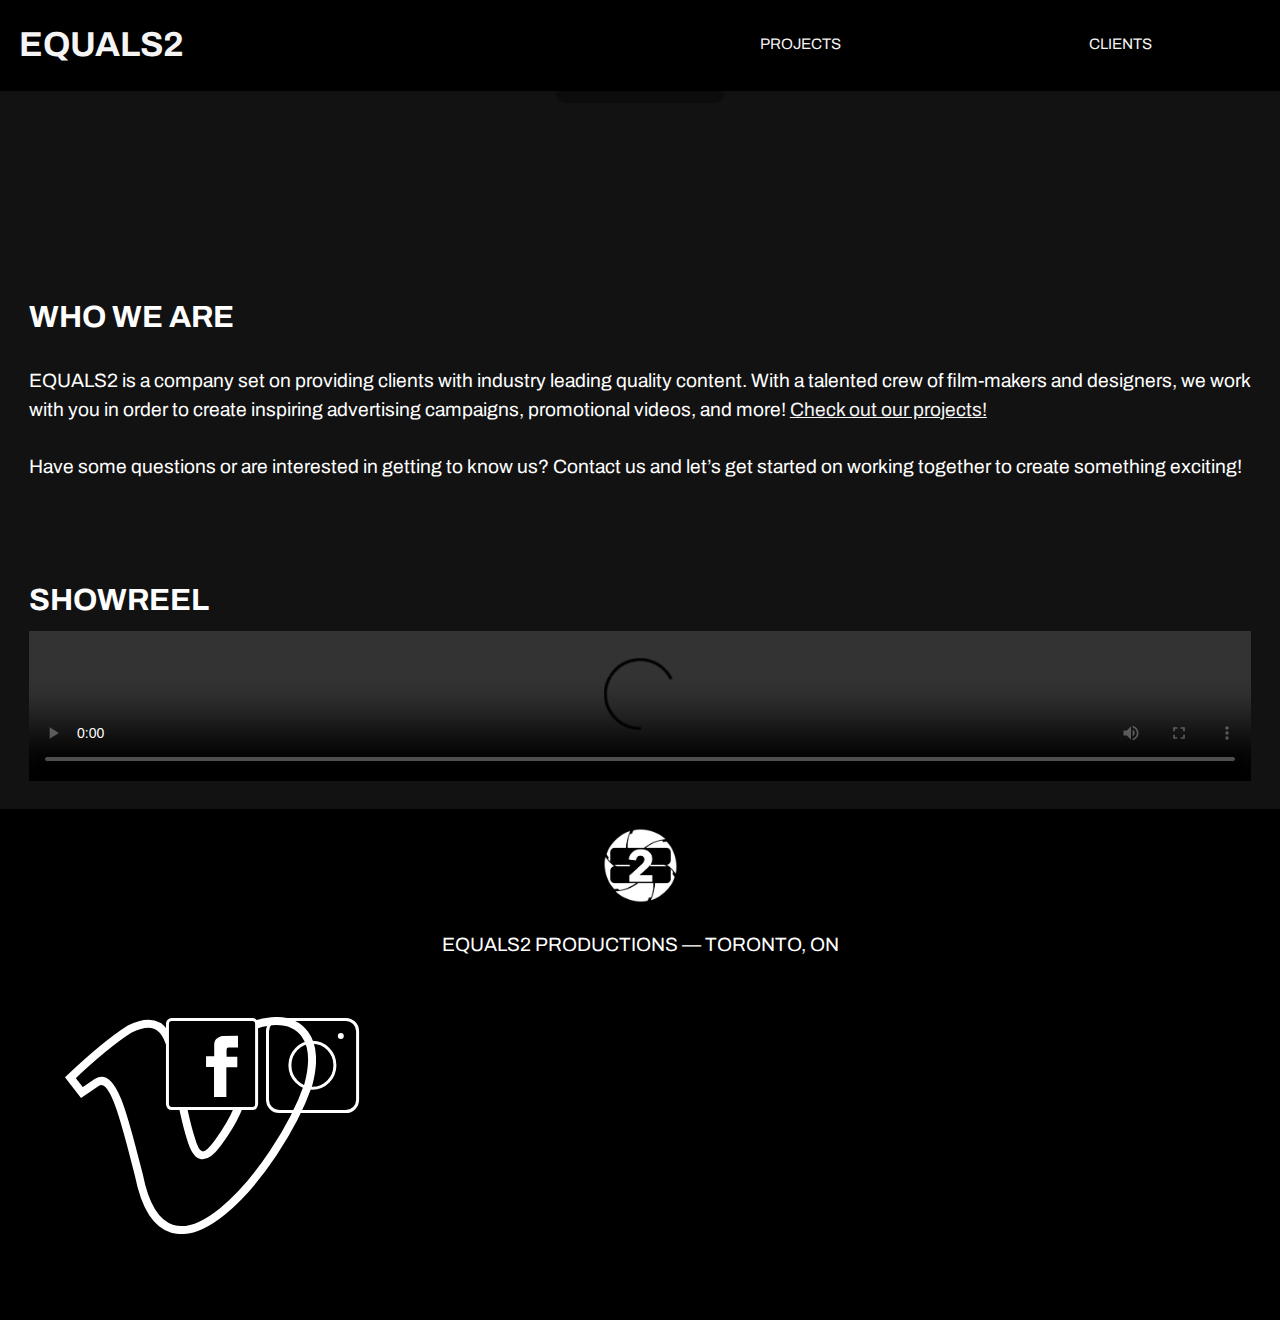
==== index.html @ d41d5ef7 "Fix image sizes" ====
<!DOCTYPE html>
<html lang="en" dir="ltr">
  <head>
    <meta charset="utf-8">
    <title>Equals2 Productions LTD.</title>
    <meta name="viewport" content="width=device-width,initial-scale=1">
    <link href="css/modules.css" rel="stylesheet">
    <link href="css/grid.css" rel="stylesheet">
    <link href="css/type.css" rel="stylesheet">
    <link href="css/main.css" rel="stylesheet">
    <link rel="preconnect" href="https://fonts.gstatic.com">
    <link href="https://fonts.googleapis.com/css2?family=Archivo:wght@400;700&display=swap" rel="stylesheet">
  </head>
  <body>
    <header>
      <nav>
        <ul class="container">
          <li class="text-logo exa">
            <a href="index.html"><strong>EQUALS2</strong></a>
          </li>
          <li class="nav-projects underline-animation micro">
            <a href="projects.html">PROJECTS</a>
          </li>
          <li class="nav-clients underline-animation micro">
            <a href="clients.html">CLIENTS</a>
          </li>

          <li class="dropdown">
            <button class="dropbtn">
              <svg xmlns="http://www.w3.org/2000/svg" width="66" height="44" viewBox="0 0 66 44">
                <line x2="62" transform="translate(2 2)" stroke="#f7f7f7" stroke-linecap="round" stroke-width="4"/>
                <line x2="62" transform="translate(2 22)" stroke="#f7f7f7" stroke-linecap="round" stroke-width="4"/>
                <line x2="62" transform="translate(2 42)" stroke="#f7f7f7" stroke-linecap="round" stroke-width="4"/>
              </svg>
            </button>

            <div class="dropdown-content">
              <a href="projects.html">PROJECTS</a>
              <a href="clients.html">CLIENTS</a>
            </div>
          </li>

        </ul>
      </nav>

      <div class="banner">
        <div class="video">
          <video class="reel" src="images/banner-video.mp4" autoplay muted loop></video>
        </div>
        <div class="banner-text gutter">
          <h1 class="zetta">WE CREATE TO INSPIRE</h1>
          <h2 class="giga">Let's Work Together to Create Something Exciting.</h2>
          <div class="btn-small">
            <div class="view-show-reel"><a href="#showreel">View Show Reel</a></div>
          </div>
        </div>
      </div>

    </header>

    <main>

      <section class="intro gutter">
        <h2>WHO WE ARE</h2>
        <p>EQUALS2 is a company set on providing clients with industry leading quality content. With a talented crew of film-makers and designers, we work with you in order to create inspiring advertising campaigns, promotional videos, and more! <a href="#projects.html">Check out our projects!</a></p>
        <p>Have some questions or are interested in getting to know us? Contact us and let’s get started on working together to create something exciting!</p>
      </section>


      <div id="showreel" class="showreel gutter">
        <h2>SHOWREEL</h2>
        <video src="images/showreel.mp4" controls="controls"></video>
      </div>
    </main>



    <footer>
      <div class="footer-content gutter-1-4">
        <img class="logo-icon" src="images/logo-icon.png" alt="Logo Icon">
        <p class="kilo">EQUALS2 PRODUCTIONS — TORONTO, ON</p>

        <div class="social-icons island">
          <div class="icon-pad island">
            <a href="https://vimeo.com/"><img src="images/vimeo.svg" alt="Vimeo"></a>
          </div>
          <div class="icon-pad island">
            <a href="https://www.facebook.com/"><img src="images/facebook.svg" alt="Facebook"></a>
          </div>
          <div class="icon-pad island">
            <a href="https://www.instagram.com/"><img src="images/insta.svg" alt="Instagram"></a>
          </div>
        </div>

      </div>
    </footer>

  </body>
</html>
---- css/modules.css ----
/*
 * Modulifier || Code released under the UNLICENSE
 * Code under other copyrights & licenses listed below.
 * https://modulifier.web-dev.tools/#responsive;images;list-group;embed;media-object;icons;hidden;positioning;nice-lists;forms;buttons;accessibility;print
 */

@-moz-viewport { width: device-width; scale: 1; }
@-ms-viewport { width: device-width; scale: 1; }
@-o-viewport { width: device-width; scale: 1; }
@-webkit-viewport { width: device-width; scale: 1; }
@viewport { width: device-width; scale: 1; }

html {
  box-sizing: border-box;
  -moz-text-size-adjust: 100%;
  -ms-text-size-adjust: 100%;
  -webkit-text-size-adjust: 100%;
  text-size-adjust: 100%;
}

*, *::before, *::after {
  box-sizing: inherit;
}

body {
  margin: 0;
}

article,
aside,
details,
figcaption,
figure,
footer,
header,
main,
menu,
nav,
section,
summary {
  display: block;
}

audio,
canvas,
progress,
video {
  display: inline-block;
  vertical-align: baseline;
}

template {
  display: none;
}

details {
  cursor: pointer;
}

audio:not([controls]) {
  display: none;
  height: 0;
}

a,
area,
button,
input,
label,
select,
textarea,
[tabindex] {
  -ms-touch-action: manipulation;
  touch-action: manipulation;
}

img {
  border: 0;
}

.img-flex,
.img-flex img {
  display: block;
  width: 100%;
}

svg {
  fill: currentColor;
}

svg:not(:root) {
  overflow: hidden;
}

svg.img-flex {
  width: 100%;
  height: 100%;
}

.image-replacement, .ir {
  overflow: hidden;
  direction: ltr;
  text-align: left;
  text-indent: 100%;
  white-space: nowrap;
}

.list-group, .list-group-inline, .list-group--inline {
  padding-left: 0;
  list-style-type: none;
}

.list-group > dd {
  margin-left: 0;
}

.list-group-inline::before,
.list-group-inline::after,
.list-group--inline::before,
.list-group--inline::after {
  content: "";
  display: table;
}

.list-group-inline::after,
.list-group--inline::after {
  clear: both;
}

.list-group-inline > li,
.list-group--inline > li {
  display: inline-block;
}

.list-group-inline > dt,
.list-group--inline > dt {
  clear: left;
  float: left;
  width: 11em;
}

.list-group-inline > dd,
.list-group--inline > dd {
  float: left;
  min-width: 12em;
}

.embed {
  margin-left: 0;
  margin-right: 0;
  overflow: hidden;
  position: relative;
  width: 100%;
}

.embed-1by1, .embed--1by1 {
  padding-top: 100%; /* Square */
}

.embed-4by3, .embed--4by3 {
  padding-top: 75%; /* Traditional TV/computer screens */
}

.embed-iso216, .embed--iso216 {
  padding-top: 70.92%; /* A-standard paper sizes */
}

.embed-3by2, .embed--3by2 {
  padding-top: 66.6%; /* Classic 35 mm film & most digital photos, landscape */
}

.embed-2by3, .embed--2by3 {
  padding-top: 150%; /* Classic 35 mm film & most digital photos, portrait */
}

.embed-golden, .embed--golden {
  padding-top: 61.8%; /* The Golden Ratio */
}

.embed-16by9, .embed--16by9 {
  padding-top: 56.25%; /* HD TV */
}

.embed-185by100, .embed--185by100 {
  padding-top: 54.05%; /* Common widescreen cinema */
}

.embed-24by10, .embed--24by10 {
  padding-top: 41.667%; /* Widescreen cinema: 2.4:1 */
}

.embed-3by1, .embed--3by1 {
  padding-top: 33.3333%; /* Panorama photos */
}

.embed-4by1, .embed--4by1 {
  padding-top: 25%; /* Polyvision */
}

.embed-5by1, .embed--5by1 {
  padding-top: 20%; /* Really wide... */
}

.embed-item, .embed__item {
  min-height: 100%;
  left: 0;
  position: absolute;
  top: 0;
  width: 100%;
}

.media {
  overflow: hidden;
}

.media-img, .media__img {
  float: left;
}

.media-img-reversed, .media__img--reversed {
  float: right;
}

.media-img-stacked, .media__img--stacked {
  float: none;
}

.media-body, .media__body {
  overflow: hidden;
  min-width: 12em; /* Slightly less than 200px, responsiveness built in */
}

.icon {
  display: inline-block;
  position: relative;
  background: transparent none no-repeat center center;
  background-size: contain;
  vertical-align: middle;
}

.i-16, .i--16 {
  height: 16px;
  width: 16px;
}

.i-18, .i--18 {
  height: 18px;
  width: 18px;
}

.i-20, .i--20 {
  height: 20px;
  width: 20px;
}

.i-24, .i--24 {
  height: 24px;
  width: 24px;
}

.i-32, .i--32 {
  height: 32px;
  width: 32px;
}

.i-48, .i--48 {
  height: 48px;
  width: 48px;
}

.i-64, .i--64 {
  height: 64px;
  width: 64px;
}

.i-96, .i--96 {
  height: 96px;
  width: 96px;
}

.i-128, .i--128 {
  height: 128px;
  width: 128px;
}

.i-192, .i--192 {
  height: 192px;
  width: 192px;
}

.i-256, .i--256 {
  height: 256px;
  width: 256px;
}

.icon img,
.icon svg {
  left: 0;
  height: 100%;
  position: absolute;
  top: 0;
  width: 100%;
  fill: currentColor;
}

.icon-label {
  vertical-align: middle;
}

.icon-link,
.icon-link:focus,
.icon-link:hover {
  text-decoration: none;
}

[hidden], .hidden {
  /* stylelint-disable declaration-no-important */
  display: none !important;
  visibility: hidden !important;
  /* stylelint-enable */
}

.visually-hidden {
  height: 1px;
  margin: -1px;
  overflow: hidden;
  padding: 0;
  position: absolute;
  width: 1px;
  border: 0;
  clip: rect(0 0 0 0);
  clip-path: inset(50%);
}

.visually-hidden.focusable:active, .visually-hidden.focusable:focus {
  height: auto;
  margin: 0;
  overflow: visible;
  position: static;
  width: auto;
  clip: auto;
  clip-path: none;
}

.invisible {
  visibility: hidden;
}

.chop,
.crop {
  overflow: hidden;
}

.truncate {
  max-width: 100%;
  overflow: hidden;
  width: 100%;
  text-overflow: ellipsis;
  white-space: nowrap;
}

.scrollable {
  max-width: 100%;
  overflow-x: auto;
  overflow-y: hidden;
  -webkit-overflow-scrolling: touch;
}

.flex-row {
  display: -webkit-flex;
  display: -ms-flexbox;
  display: flex;
}

.flex-justify {
  -webkit-justify-content: space-between;
  -ms-flex-pack: space-between;
  justify-content: space-between;
}

.flex-align-center {
  -webkit-align-items: center;
  -ms-flex-align: center;
  align-items: center;
}

.center-text,
.center-flow {
  text-align: center;
}

.center-block {
  margin-left: auto;
  margin-right: auto;
}

.no-auto-margins,
.not-centered {
  /* stylelint-disable declaration-no-important */
  margin-left: 0 !important;
  margin-right: 0 !important;
  /* stylelint-enable */
}

.center-content,
.center-content-vertical,
.center-contents,
.center-contents-vertical {
  display: -webkit-flex;
  display: -ms-flexbox;
  display: flex;
  -webkit-justify-content: center;
  -ms-flex-pack: center;
  justify-content: center;
  -webkit-align-items: center;
  -ms-flex-align: center;
  align-items: center;
  -webkit-align-content: center;
  -ms-flex-line-pack: center;
  align-content: center;
  -webkit-flex-direction: column wrap;
  -ms-flex-direction: column wrap;
  flex-flow: column wrap;
}

.center-content-start,
.center-content-vertical-start,
.center-contents-start,
.center-contents-vertical-start {
  display: -webkit-flex;
  display: -ms-flexbox;
  display: flex;
  -webkit-justify-content: center;
  -ms-flex-pack: center;
  justify-content: center;
  -webkit-flex-direction: column wrap;
  -ms-flex-direction: column wrap;
  flex-flow: column wrap;
}

.center-content-horizontal,
.center-contents-horizontal {
  display: -webkit-flex;
  display: -ms-flexbox;
  display: flex;
  -webkit-justify-content: center;
  -ms-flex-pack: center;
  justify-content: center;
  -webkit-align-items: center;
  -ms-flex-align: center;
  align-items: center;
  -webkit-align-content: center;
  -ms-flex-line-pack: center;
  align-content: center;
  -webkit-flex-direction: row wrap;
  -ms-flex-direction: row wrap;
  flex-flow: row wrap;
}

.clearfix::after {
  content: " ";
  display: block;
  clear: both;
}

.left {
  float: left;
}

.right {
  float: right;
}

.inline {
  display: inline;
}

.block {
  display: block;
}

.inline-block, .ib {
  display: inline-block;
}

.valign-top {
  vertical-align: top;
}

.valign-bottom {
  vertical-align: bottom;
}

.valign-middle {
  vertical-align: middle;
}

.fixed {
  position: fixed;
}

.relative {
  position: relative;
}

[class*="pin-"],
.absolute {
  position: absolute;
}

.static {
  position: static;
}

.zindex-1 {
  z-index: 1;
}

.zindex-2 {
  z-index: 2;
}

.zindex-3 {
  z-index: 3;
}

.zindex-1000 {
  z-index: 1000;
}

.pin-top-left,
.pin-left-top,
.pin-tl,
.pin-lt {
  top: 0;
  left: 0;
}

.pin-top-right,
.pin-right-top,
.pin-tr,
.pin-rt {
  top: 0;
  right: 0;
}

.pin-bottom-left,
.pin-left-bottom,
.pin-bl,
.pin-lb {
  bottom: 0;
  left: 0;
}

.pin-bottom-right,
.pin-right-bottom,
.pin-br,
.pin-rb {
  bottom: 0;
  right: 0;
}

.pin-top-center,
.pin-center-top,
.pin-tc,
.pin-ct {
  left: 50%;
  top: 0;
  transform: translateX(-50%);
}

.pin-bottom-center,
.pin-center-bottom,
.pin-bc,
.pin-cb {
  bottom: 0;
  left: 50%;
  transform: translateX(-50%);
}

.pin-center-left,
.pin-left-center,
.pin-cl,
.pin-lc {
  left: 0;
  top: 50%;
  transform: translateY(-50%);
}

.pin-center-right,
.pin-right-center,
.pin-cr,
.pin-rc {
  right: 0;
  top: 50%;
  transform: translateY(-50%);
}

.pin-center, .pin-c {
  left: 50%;
  top: 50%;
  transform: translate(-50%, -50%);
}

.width-quarter, .w-1-4 {
  width: 25%;
}

.width-half, .w-1-2 {
  width: 50%;
}

.width-full, .w-1 {
  width: 100%;
}

.height-quarter, .h-1-4 {
  height: 25%;
}

.height-half, .h-1-2 {
  height: 50%;
}

.height-full, .h-1 {
  height: 100%;
}

.height-win-quarter, .h-w-1-4 {
  height: 25vh;
  max-height: 46em;
}

.height-win-half, .h-w-1-2 {
  height: 50vh;
  max-height: 46em;
}

.height-win-full, .h-w-1 {
  height: 100vh;
  max-height: 46em;
}

ul {
  list-style-type: none;
}

ul > li::before {
  content: "·";
  float: left;
  margin-left: -1.6em;
  width: 1.3em;
  text-align: right;
}

ol {
  counter-reset: ol-simple-numbers;
  list-style-type: none;
}

ol > li::before {
  float: left;
  margin-left: -1.6em;
  width: 1.3em;
  counter-increment: ol-simple-numbers;
  content: counter(ol-simple-numbers);
  text-align: right;
}

.list-group > li::before,
.list-group-inline > li::before,
.list-group--inline > li::before {
  content: none;
}

/* stylelint-disable no-descending-specificity */

/*
 * (c) Nicolas Gallagher and Jonathan Neal of Normalize.css || MIT License
 *     https://necolas.github.io/normalize.css/
 */

button,
input,
optgroup,
select,
textarea {
  color: inherit;
  font: inherit;
  margin: 0;
}

button,
input {
  overflow: visible;
}

button,
select {
  text-transform: none;
}

button,
html [type="button"],
[type="reset"],
[type="submit"] {
  -webkit-appearance: button;
  cursor: pointer;
}

button[disabled],
html input[disabled] {
  cursor: default;
}

button::-moz-focus-inner,
input::-moz-focus-inner {
  border: 0;
  padding: 0;
}

[type="checkbox"],
[type="radio"] {
  opacity: 0;
  position: absolute;
  height: 1px;
  width: 1px;
}

[type="number"]::-webkit-inner-spin-button,
[type="number"]::-webkit-outer-spin-button {
  height: auto;
}

[type="search"]::-webkit-search-cancel-button,
[type="search"]::-webkit-search-decoration {
  -webkit-appearance: none;
}

fieldset {
  padding-left: 0;
  padding-right: 0;

  border: 0;
  border-top: 2px solid #666;
}

legend {
  color: inherit;
  display: table;
  max-width: 100%;
  padding: 0 .3em 0 0;
  white-space: normal;

  border: 0;

  font-weight: bold;
}

optgroup {
  font-weight: bold;
}

::-webkit-input-placeholder {
  color: inherit;
  opacity: .54;
}

::-webkit-file-upload-button {
  -webkit-appearance: button;
  font: inherit;
}

/* End Normalize.css code */

label,
.label-block {
  display: block;
  cursor: pointer;
}

[type="checkbox"] + label,
[type="radio"] + label,
.label-inline {
  display: inline-block;
}

input:not([type]),
[type="text"],
[type="number"],
[type="search"],
[type="url"],
[type="email"],
[type="password"],
[type="tel"],
[type="datetime-local"],
[type="month"],
[type="week"],
[type="date"],
[type="time"],
[type="range"],
select,
textarea {
  -moz-appearance: none;
  -webkit-appearance: none;
  appearance: none;
}

input,
textarea {
  display: block;
  width: 100%;

  background-color: #fff;
  border: 2px solid #666;
  border-radius: 0;
}

label {
  vertical-align: middle;
}

textarea {
  max-width: 100%;
  min-height: 4em;
  overflow: auto;
}

[type="color"] {
  display: inline-block;
  width: 2em;
}

select {
  display: block;
  width: 100%;

  background-image: url("data:image/svg+xml,%3Csvg xmlns='http://www.w3.org/2000/svg' width='256' height='256' viewBox='0 0 256 256'%3E%3Cpath fill='none' stroke='%23000' stroke-miterlimit='10' stroke-width='70' d='M36.3 82.1l91.9 91.8 91.5-91.8'/%3E%3C/svg%3E");
  background-repeat: no-repeat;
  background-position: calc(100% - .4em) center;
  background-size: 18px auto;
  background-color: #fff;
  border: 2px solid #666;
  border-radius: 0;
}

[type="checkbox"] + label::before {
  content: " ";
  display: inline-block;
  height: 1.8em;
  margin-right: .3em;
  position: relative;
  vertical-align: middle;
  top: -.1em;
  width: 1.8em;

  background-color: #fff;
  background-size: cover;
  border: 2px solid #666;

  line-height: inherit;
}

[type="checkbox"]:checked + label::before {
  background-image: url("data:image/svg+xml,%3Csvg xmlns='http://www.w3.org/2000/svg' width='256' height='256' viewBox='0 0 256 256'%3E%3Cpath fill='none' stroke='%23000' stroke-miterlimit='10' stroke-width='50' d='M49.9 130.1l50.8 50.7L206.1 75.2'/%3E%3C/svg%3E");
}

[type="checkbox"]:focus + label::before {
  outline: 3px solid #000;
  z-index: 1000;
}

[type="radio"] + label::before {
  content: " ";
  display: inline-block;
  height: 1.8em;
  margin-right: .3em;
  position: relative;
  vertical-align: middle;
  top: -.1em;
  width: 1.8em;

  background-color: #fff;
  background-size: cover;
  border: 2px solid #666;
  border-radius: 50%;

  line-height: inherit;
}

[type="radio"]:checked + label::before {
  background-image: url("data:image/svg+xml,%3Csvg xmlns='http://www.w3.org/2000/svg' width='256' height='256' viewBox='0 0 256 256'%3E%3Ccircle cx='128' cy='128' r='70.4'/%3E%3C/svg%3E");
}

[type="radio"]:focus + label::before,
[type="radio"] + label:focus::before {
  box-shadow: 0 0 0 3px #000;
  z-index: 1000;
}

[type="range"] {
  border: 0;
  background-color: #fff;
}

[type="range"]::-webkit-slider-runnable-track {
  height: 6px;

  -webkit-appearance: none;
  appearance: none;
  background-color: #ccc;
  border: 0;
  border-radius: 3px;
}

[type="range"]:active::-webkit-slider-runnable-track {
  background-color: #ccc;
}

[type="range"]::-moz-range-track {
  height: 6px;

  -moz-appearance: none;
  appearance: none;
  background-color: #ccc;
  border: 0;
  border-radius: 3px;
}

[type="range"]:active::-moz-range-track {
  background-color: #ccc;
}

[type="range"]::-ms-track {
  height: 6px;

  -ms-appearance: none;
  appearance: none;
  background-color: #ccc;
  border: 0;
  border-radius: 3px;
}

[type="range"]:active::-ms-track {
  background-color: #ccc;
}

[type="range"]::-webkit-slider-thumb {
  margin-top: -4px;
  height: 16px;
  width: 16px;

  -webkit-appearance: none;
  appearance: none;
  background-color: #000;
  border: none;
  border-radius: 50%;
}

[type="range"]:hover::-webkit-slider-thumb {
  background-color: #000;
}

[type="range"]:active::-webkit-slider-thumb {
  background-color: #000;
}

[type="range"]::-moz-range-thumb {
  margin-top: -4px;
  height: 16px;
  width: 16px;

  -webkit-appearance: none;
  appearance: none;
  background-color: #000;
  border: none;
  border-radius: 50%;
}

[type="range"]:hover::-moz-range-thumb {
  background-color: #000;
}

[type="range"]:active::-moz-range-thumb {
  background-color: #000;
}

[type="range"]::-ms-thumb {
  margin-top: -4px;
  height: 16px;
  width: 16px;

  -webkit-appearance: none;
  appearance: none;
  background-color: #000;
  border: none;
  border-radius: 50%;
}

[type="range"]:hover::-ms-thumb {
  background-color: #000;
}

[type="range"]:active::-ms-thumb {
  background-color: #000;
}

[type="checkbox"].hide-custom-input + label::before,
[type="checkbox"] + .hide-custom-input::before,
[type="radio"].hide-custom-input + label::before,
[type="radio"] + .hide-custom-input::before {
  content: none;
  display: none;
}

/* stylelint-enable */

.link-box {
  display: block;
  text-decoration: none;
}

/* stylelint-disable no-descending-specificity */

button,
.btn {
  cursor: pointer;
  display: inline-block;
  margin: 0;
  overflow: visible;
  padding: .375em .75em .42em;
  -webkit-appearance: none;
  -moz-appearance: none;
  appearance: none;
  background-color: #333;
  border-radius: 4px;
  border: 3px solid #333;
  color: #fff;
  font: inherit;
  text-decoration: none;
  text-transform: none;
}

button::-moz-focus-inner {
  border: 0;
  padding: 0;
}

/* stylelint-enable */

button:focus,
button:hover,
.btn:focus,
.btn:hover {
  background-color: #000;
  border-color: #000;
  color: #fff;
}

button[disabled] {
  cursor: default;
}

.btn-light, .btn--light {
  background-color: #e2e2e2;
  border-color: #e2e2e2;
  color: #000;
}

.btn-light:focus,
.btn-light:hover,
.btn--light:focus,
.btn--light:hover {
  background-color: #666;
  border-color: #666;
  color: #fff;
}

.btn-ghost,
.btn--ghost {
  background-color: transparent;
  border-color: #333;
  color: #000;
}

.btn-ghost:focus,
.btn-ghost:hover,
.btn--ghost:focus,
.btn--ghost:hover {
  background-color: #e2e2e2;
  border-color: #000;
  color: #000;
}

.btn-link {
  display: inline;
  padding: 0;
  background-color: transparent;
  border-radius: 0;
  border: 0;
  color: inherit;
}

.btn-link:focus,
.btn-link:hover {
  background-color: transparent;
  color: inherit;
}

a:hover, a:active {
  outline: none;
}

a:focus,
[tabindex="0"]:focus,
details:focus,
summary:focus,
input:focus,
textarea:focus,
button:focus,
select:focus {
  outline: 3px solid #000;
  outline-offset: 0;
}

a:focus, [tabindex="0"]:focus {
  outline-offset: 3px;
}

.skip-links {
  margin: 0;
  padding: 0;
  list-style-type: none;
}

.skip-links > li::before {
  content: none; /* Remove the bullets if nice lists is selected */
}

.skip-links a,
.skip-links button {
  padding: .5em .75em;
  position: absolute;
  top: -10em;
  z-index: 10000; /* To make sure they're always on top */
  background-color: #000;
  border: 0;
  color: #fff;
  font-size: 1.125rem;
  font-weight: bold;
  text-decoration: none;
}

.skip-links a:focus,
.skip-links button:focus {
  outline-offset: 3px;
  top: 0;
}

[aria-busy="true"] {
  cursor: progress;
}

[aria-controls] {
  cursor: pointer;
}

[aria-disabled] {
  cursor: default;
}

.print-only {
  display: none;
  visibility: hidden;
}

.page-break-before {
  page-break-before: always;
}

.page-break-after {
  page-break-after: always;
}

.no-page-break-inside {
  page-break-inside: avoid;
}

@media print {

  /* stylelint-disable declaration-no-important */

  .no-print {
    display: none !important;
    visibility: hidden !important;
  }

  .print-only,
  .force-print {
    display: block !important;
    visibility: visible !important;
  }

  /* stylelint-enable */

  .visually-hidden.force-print {
    height: auto;
    margin: 0;
    overflow: visible;
    padding: 0;
    position: static;
    width: auto;
    border: 0;
    clip: initial;
    clip-path: none;
  }

  /*
   * (c) Fabien Sa || MIT License
   *     http://bafs.github.io/Gutenberg/
   */

  table,
  blockquote,
  pre,
  code,
  figure,
  li,
  hr,
  ul,
  ol,
  a,
  tr {
    page-break-inside: avoid;
  }

  h1, h2, h3, h4, h5, h6, p, a {
    orphans: 3;
    widows: 3;
  }

  h1,
  h2,
  h3,
  h4,
  h5,
  h6 {
    page-break-after: avoid;
    page-break-inside: avoid;
  }

  h1 + p,
  h2 + p,
  h3 + p,
  h4 + p,
  h5 + p,
  h6 + p {
    page-break-before: avoid;
  }

  img {
    page-break-after: auto;
    page-break-before: auto;
    page-break-inside: avoid;
  }

  /* stylelint-disable declaration-no-important */

  pre {
    white-space: pre-wrap !important;
    word-wrap: break-word;
  }

  /* stylelint-enable */

  /* End Gutenberg code */

  /*
   * (c) HTML5 Boilerplate || MIT License
   *     https://html5boilerplate.com/
   */

  /* stylelint-disable declaration-no-important */

  *, *::before, *::after, *::first-letter, *::first-line {
    background: none transparent !important;
    color: #000 !important;
    box-shadow: none !important;
    text-shadow: none !important;
  }

  /* stylelint-enable */

  a, a:visited {
    text-decoration: underline;
  }

  a[href]::after {
    content: " (" attr(href) ")";
  }

  abbr[title]::after {
    content: " (" attr(title) ")";
  }

  a[href^="#"]::after,
  a[href^="javascript:"]::after,
  a.no-print-href::after,
  a.href-no-print::after {
    content: "";
  }

  thead {
    display: table-header-group;
  }

  /* End HTML5 Boilerplate code */

}
---- css/type.css ----
/*
  Typografier || Code released under the UNLICENSE
  https://typografier.web-dev.tools/#0,100,1.3,1.067,0;38,110,1.4,1.125,1;60,120,1.5,1.125,1;90,130,1.5,1.125,1
*/

html {
  font-size: 100%;
  line-height: 1.3;
}

a {
  background-color: transparent;
  -webkit-text-decoration-skip: objects;
}

sub,
sup {
  font-size: .75em;
  line-height: 1px;
  position: relative;
  vertical-align: baseline;
}

sup {
  top: -.5em;
}

sub {
  bottom: -.25em;
}

pre,
code,
kbd,
samp {
  font-size: 1em;
}

abbr[title] {
  border-bottom: none;
  text-decoration: underline;
  text-decoration: underline dotted;
}

b,
strong {
  font-weight: bold;
}

dfn,
caption {
  font-style: italic;
}

hr {
  border: 0;
  border-top: 2px solid #000;
  height: 0;
}

table {
  border-collapse: collapse;
  border-spacing: 0;
  width: 100%;
  table-layout: fixed;
}

caption {
  text-align: left;
}

th,
td {
  border-bottom: 1px solid #000;
  text-align: left;
  vertical-align: top;
}

thead th {
  vertical-align: bottom;

  border-bottom-width: 2px;
}

.text-left {
  text-align: left;
}

.text-right {
  text-align: right;
}

.text-center {
  text-align: center;
}

.normal {
  font-weight: normal;
  font-style: normal;
}

.not-bold {
  font-weight: normal;
}

.not-italic {
  font-style: normal;
}

.bold {
  font-weight: bold;
}

.italic {
  font-style: italic;
}

.text-upper {
  text-transform: uppercase;
}

.text-lower {
  text-transform: lowercase;
}

.wrapper {
  margin-left: auto;
  margin-right: auto;
  max-width: 52em;
  width: 100%;
}

.wrapper-no-center {
  max-width: 52em;
  width: 100%;
}

.max-length {
  margin-left: auto;
  margin-right: auto;
  max-width: 36em;
  width: 100%;
}

.max-length-no-center {
  max-width: 36em;
  width: 100%;
}

h1,
h2,
h3,
h4,
h5,
h6,
p,
ul,
ol,
dl,
dd,
figure,
blockquote,
details,
hr,
fieldset,
pre,
table,
caption,
menu {
  margin: 0 0 1.3rem;
}

.tenamega {
  font-size: 2.0408rem;
  line-height: 2.925rem;
}

.tenakilo {
  font-size: 1.9127rem;
  line-height: 2.6rem;
}

.tena {
  font-size: 1.7926rem;
  line-height: 2.6rem;
}

.nina {
  font-size: 1.68rem;
  line-height: 2.275rem;
}

.yotta {
  font-size: 1.5745rem;
  line-height: 2.275rem;
}

.zetta {
  font-size: 1.4757rem;
  line-height: 1.95rem;
}

h1,
.exa {
  font-size: 1.383rem;
  line-height: 1.95rem;
}

h2,
.peta {
  font-size: 1.2962rem;
  line-height: 1.95rem;
}

h3,
.tera {
  font-size: 1.2148rem;
  line-height: 1.625rem;
}

h4,
.giga {
  font-size: 1.1385rem;
  line-height: 1.625rem;
}

h5,
.mega {
  font-size: 1.067rem;
  line-height: 1.625rem;
}

h6,
.kilo,
input,
textarea {
  font-size: 1rem;
  line-height: 1.3rem;
}

small,
.milli {
  font-size: .9372rem;
  line-height: 1.3rem;
}

.micro {
  font-size: .8784rem;
  line-height: 1.3rem;
}

.nano {
  font-size: .8232rem;
  line-height: 1.3rem;
}

.pico {
  font-size: .7715rem;
  line-height: 1.3rem;
}

ul {
  padding-left: 1em;
}

ol {
  padding-left: 1.6em;
}

input,
option,
select {
  height: calc(1.3rem + .1625rem + .1625rem);
}

[type="color"] {
  width: calc(1.3rem + .1625rem + .1625rem);
}

[type="checkbox"],
[type="radio"] {
  display: inline-block;
  height: auto;
}

.push {
  margin-bottom: 1.3rem;
}

.push-none,
.push-0 {
  margin-bottom: 0;
}

.push-double,
.push-2 {
  margin-bottom: 2.6rem;
}

.push-three-quarters,
.push-3-4 {
  margin-bottom: .975rem;
}

.push-half,
.push-1-2 {
  margin-bottom: .65rem;
}

.push-quarter,
.push-1-4 {
  margin-bottom: .325rem;
}

.push-eighth,
.push-1-8 {
  margin-bottom: .1625rem;
}

.push-right-eighth,
.push-r-1-8 {
  margin-right: .1625rem;
}

.push-right-quarter,
.push-r-1-4 {
  margin-right: .325rem;
}

.push-right-half,
.push-r-1-2 {
  margin-right: .65rem;
}

.push-right-three-quarters,
.push-r-3-4 {
  margin-right: .975rem;
}

.push-right,
.push-r {
  margin-right: 1.3rem;
}

.pad-top,
.pad-t {
  padding-top: 1.3rem;
}

.pad-bottom,
.pad-b {
  padding-bottom: 1.3rem;
}

.pad-top-double,
.pad-t-2 {
  padding-top: 2.6rem;
}

.pad-bottom-double,
.pad-b-2 {
  padding-bottom: 2.6rem;
}

.pad-top-three-quarters,
.pad-t-3-4 {
  padding-top: .975rem;
}

.pad-bottom-three-quarters,
.pad-b-3-4 {
  padding-bottom: .975rem;
}

.pad-top-half,
.pad-t-1-2 {
  padding-top: .65rem;
}

.pad-bottom-half,
.pad-b-1-2 {
  padding-bottom: .65rem;
}

.pad-top-quarter,
.pad-t-1-4 {
  padding-top: .325rem;
}

.pad-bottom-quarter,
.pad-b-1-4 {
  padding-bottom: .325rem;
}

.pad-top-eighth,
.pad-t-1-8 {
  padding-top: .1625rem;
}

.pad-bottom-eighth,
.pad-b-1-8 {
  padding-bottom: .1625rem;
}

.island {
  padding: 1.3rem;
}

.island-double,
.island-2 {
  padding: 2.6rem;
}

.island-three-quarters,
.island-3-4 {
  padding: .975rem;
}

.island-half,
.island-1-2 {
  padding: .65rem;
}

.island-quarter,
.island-1-4,
td,
table th {
  padding: .325rem;
}

.island-eighth,
.island-1-8,
input:not([type="checkbox"]),
input:not([type="radio"]),
textarea {
  padding: .1625rem;
}

.gutter {
  padding-left: 1.3rem;
  padding-right: 1.3rem;
}

.gutter-double,
.gutter-2 {
  padding-left: 2.6rem;
  padding-right: 2.6rem;
}

.gutter-three-quarters,
.gutter-3-4 {
  padding-left: .975rem;
  padding-right: .975rem;
}

.gutter-half,
.gutter-1-2 {
  padding-left: .65rem;
  padding-right: .65rem;
}

.gutter-quarter,
.gutter-1-4,
caption {
  padding-left: .325rem;
  padding-right: .325rem;
}

.gutter-eighth,
.gutter-1-8 {
  padding-left: .1625rem;
  padding-right: .1625rem;
}

.i-1 {
  height: 1.3rem;
  width: 1.3rem;
}

.i-3-4 {
  height: .975rem;
  width: .975rem;
}

.i-1-2 {
  height: .65rem;
  width: .65rem;
}

.i-1-4 {
  height: .325rem;
  width: .325rem;
}

.i-1-8 {
  height: .1625rem;
  width: .1625rem;
}

.i-1-1-2,
.i-3-2 {
  height: 1.95rem;
  width: 1.95rem;
}

.i-1-1-4,
.i-5-4 {
  height: 1.625rem;
  width: 1.625rem;
}

.i-1-3-4,
.i-7-4 {
  height: 2.275rem;
  width: 2.275rem;
}

.i-2 {
  height: 2.6rem;
  width: 2.6rem;
}

select {
  padding: 0 .1625rem;
}

fieldset {
  padding: .325rem 0;

  border: 0;
  border-top: 2px solid #000;
}

legend {
  padding-right: .325rem;
}

@media only screen and (min-width: 38em) {

  html {
    font-size: 110%;
    line-height: 1.4;
  }

  h1,
  h2,
  h3,
  h4,
  h5,
  h6,
  p,
  ul,
  ol,
  dl,
  dd,
  figure,
  blockquote,
  details,
  hr,
  fieldset,
  pre,
  table,
  caption,
  menu {
    margin: 0 0 1.4rem;
  }

  .tenamega {
    font-size: 3.6532rem;
    line-height: 4.9rem;
  }

  .tenakilo {
    font-size: 3.2473rem;
    line-height: 4.55rem;
  }

  .tena {
    font-size: 2.8865rem;
    line-height: 3.85rem;
  }

  .nina {
    font-size: 2.5658rem;
    line-height: 3.5rem;
  }

  .yotta {
    font-size: 2.2807rem;
    line-height: 3.15rem;
  }

  .zetta {
    font-size: 2.0273rem;
    line-height: 2.8rem;
  }

  h1,
  .exa {
    font-size: 1.802rem;
    line-height: 2.45rem;
  }

  h2,
  .peta {
    font-size: 1.6018rem;
    line-height: 2.1rem;
  }

  h3,
  .tera {
    font-size: 1.4238rem;
    line-height: 2.1rem;
  }

  h4,
  .giga {
    font-size: 1.2656rem;
    line-height: 1.75rem;
  }

  h5,
  .mega {
    font-size: 1.125rem;
    line-height: 1.75rem;
  }

  h6,
  .kilo,
  input,
  textarea {
    font-size: 1rem;
    line-height: 1.4rem;
  }

  small,
  .milli {
    font-size: .8889rem;
    line-height: 1.4rem;
  }

  .micro {
    font-size: .7901rem;
    line-height: 1.4rem;
  }

  .nano {
    font-size: .7023rem;
    line-height: 1.05rem;
  }

  .pico {
    font-size: .6243rem;
    line-height: 1.05rem;
  }

  ul,
  ol {
    padding-left: 0;
  }

  ul ul,
  ol ul {
    padding-left: 1em;
  }

  ol ol,
  ul ol {
    padding-left: 1.6em;
  }

  .hang-punc {
    float: left;
    margin-left: -1.4em;
    text-align: right;
    width: 1.3em;
  }

  table {
    margin-left: -.35rem;
    margin-right: -.35rem;
    width: calc(100% + .35rem + .35rem);
  }

  input,
  option,
  select {
    height: calc(1.4rem + .175rem + .175rem);
  }

  [type="color"] {
    width: calc(1.4rem + .175rem + .175rem);
  }

  [type="checkbox"],
  [type="radio"] {
    display: inline-block;
    height: auto;
  }

  .push {
    margin-bottom: 1.4rem;
  }

  .push-none,
  .push-0 {
    margin-bottom: 0;
  }

  .push-double,
  .push-2 {
    margin-bottom: 2.8rem;
  }

  .push-three-quarters,
  .push-3-4 {
    margin-bottom: 1.05rem;
  }

  .push-half,
  .push-1-2 {
    margin-bottom: .7rem;
  }

  .push-quarter,
  .push-1-4 {
    margin-bottom: .35rem;
  }

  .push-eighth,
  .push-1-8 {
    margin-bottom: .175rem;
  }

  .push-right-eighth,
  .push-r-1-8 {
    margin-right: .175rem;
  }

  .push-right-quarter,
  .push-r-1-4 {
    margin-right: .35rem;
  }

  .push-right-half,
  .push-r-1-2 {
    margin-right: .7rem;
  }

  .push-right-three-quarters,
  .push-r-3-4 {
    margin-right: 1.05rem;
  }

  .push-right,
  .push-r {
    margin-right: 1.4rem;
  }

  .pad-top,
  .pad-t {
    padding-top: 1.4rem;
  }

  .pad-bottom,
  .pad-b {
    padding-bottom: 1.4rem;
  }

  .pad-top-double,
  .pad-t-2 {
    padding-top: 2.8rem;
  }

  .pad-bottom-double,
  .pad-b-2 {
    padding-bottom: 2.8rem;
  }

  .pad-top-three-quarters,
  .pad-t-3-4 {
    padding-top: 1.05rem;
  }

  .pad-bottom-three-quarters,
  .pad-b-3-4 {
    padding-bottom: 1.05rem;
  }

  .pad-top-half,
  .pad-t-1-2 {
    padding-top: .7rem;
  }

  .pad-bottom-half,
  .pad-b-1-2 {
    padding-bottom: .7rem;
  }

  .pad-top-quarter,
  .pad-t-1-4 {
    padding-top: .35rem;
  }

  .pad-bottom-quarter,
  .pad-b-1-4 {
    padding-bottom: .35rem;
  }

  .pad-top-eighth,
  .pad-t-1-8 {
    padding-top: .175rem;
  }

  .pad-bottom-eighth,
  .pad-b-1-8 {
    padding-bottom: .175rem;
  }

  .island {
    padding: 1.4rem;
  }

  .island-double,
  .island-2 {
    padding: 2.8rem;
  }

  .island-three-quarters,
  .island-3-4 {
    padding: 1.05rem;
  }

  .island-half,
  .island-1-2 {
    padding: .7rem;
  }

  .island-quarter,
  .island-1-4,
  td,
  table th {
    padding: .35rem;
  }

  .island-eighth,
  .island-1-8,
  input:not([type="checkbox"]),
  input:not([type="radio"]),
  textarea {
    padding: .175rem;
  }

  .gutter {
    padding-left: 1.4rem;
    padding-right: 1.4rem;
  }

  .gutter-double,
  .gutter-2 {
    padding-left: 2.8rem;
    padding-right: 2.8rem;
  }

  .gutter-three-quarters,
  .gutter-3-4 {
    padding-left: 1.05rem;
    padding-right: 1.05rem;
  }

  .gutter-half,
  .gutter-1-2 {
    padding-left: .7rem;
    padding-right: .7rem;
  }

  .gutter-quarter,
  .gutter-1-4,
  caption {
    padding-left: .35rem;
    padding-right: .35rem;
  }

  .gutter-eighth,
  .gutter-1-8 {
    padding-left: .175rem;
    padding-right: .175rem;
  }

  .i-1 {
    height: 1.4rem;
    width: 1.4rem;
  }

  .i-3-4 {
    height: 1.05rem;
    width: 1.05rem;
  }

  .i-1-2 {
    height: .7rem;
    width: .7rem;
  }

  .i-1-4 {
    height: .35rem;
    width: .35rem;
  }

  .i-1-8 {
    height: .175rem;
    width: .175rem;
  }

  .i-1-1-2,
  .i-3-2 {
    height: 2.1rem;
    width: 2.1rem;
  }

  .i-1-1-4,
  .i-5-4 {
    height: 1.75rem;
    width: 1.75rem;
  }

  .i-1-3-4,
  .i-7-4 {
    height: 2.45rem;
    width: 2.45rem;
  }

  .i-2 {
    height: 2.8rem;
    width: 2.8rem;
  }

  select {
    padding: 0 .175rem;
  }

  fieldset {
    padding: .35rem 0;

    border: 0;
    border-top: 2px solid #000;
  }

  legend {
    padding-right: .35rem;
  }

}

@media only screen and (min-width: 60em) {

  html {
    font-size: 120%;
    line-height: 1.5;
  }

  h1,
  h2,
  h3,
  h4,
  h5,
  h6,
  p,
  ul,
  ol,
  dl,
  dd,
  figure,
  blockquote,
  details,
  hr,
  fieldset,
  pre,
  table,
  caption,
  menu {
    margin: 0 0 1.5rem;
  }

  .tenamega {
    font-size: 3.6532rem;
    line-height: 4.875rem;
  }

  .tenakilo {
    font-size: 3.2473rem;
    line-height: 4.5rem;
  }

  .tena {
    font-size: 2.8865rem;
    line-height: 4.125rem;
  }

  .nina {
    font-size: 2.5658rem;
    line-height: 3.375rem;
  }

  .yotta {
    font-size: 2.2807rem;
    line-height: 3rem;
  }

  .zetta {
    font-size: 2.0273rem;
    line-height: 3rem;
  }

  h1,
  .exa {
    font-size: 1.802rem;
    line-height: 2.625rem;
  }

  h2,
  .peta {
    font-size: 1.6018rem;
    line-height: 2.25rem;
  }

  h3,
  .tera {
    font-size: 1.4238rem;
    line-height: 1.875rem;
  }

  h4,
  .giga {
    font-size: 1.2656rem;
    line-height: 1.875rem;
  }

  h5,
  .mega {
    font-size: 1.125rem;
    line-height: 1.5rem;
  }

  h6,
  .kilo,
  input,
  textarea {
    font-size: 1rem;
    line-height: 1.5rem;
  }

  small,
  .milli {
    font-size: .8889rem;
    line-height: 1.5rem;
  }

  .micro {
    font-size: .7901rem;
    line-height: 1.5rem;
  }

  .nano {
    font-size: .7023rem;
    line-height: 1.125rem;
  }

  .pico {
    font-size: .6243rem;
    line-height: 1.125rem;
  }

  ul,
  ol {
    padding-left: 0;
  }

  ul ul,
  ol ul {
    padding-left: 1em;
  }

  ol ol,
  ul ol {
    padding-left: 1.6em;
  }

  .hang-punc {
    float: left;
    margin-left: -1.4em;
    text-align: right;
    width: 1.3em;
  }

  table {
    margin-left: -.375rem;
    margin-right: -.375rem;
    width: calc(100% + .375rem + .375rem);
  }

  input,
  option,
  select {
    height: calc(1.5rem + .1875rem + .1875rem);
  }

  [type="color"] {
    width: calc(1.5rem + .1875rem + .1875rem);
  }

  [type="checkbox"],
  [type="radio"] {
    display: inline-block;
    height: auto;
  }

  .push {
    margin-bottom: 1.5rem;
  }

  .push-none,
  .push-0 {
    margin-bottom: 0;
  }

  .push-double,
  .push-2 {
    margin-bottom: 3rem;
  }

  .push-three-quarters,
  .push-3-4 {
    margin-bottom: 1.125rem;
  }

  .push-half,
  .push-1-2 {
    margin-bottom: .75rem;
  }

  .push-quarter,
  .push-1-4 {
    margin-bottom: .375rem;
  }

  .push-eighth,
  .push-1-8 {
    margin-bottom: .1875rem;
  }

  .push-right-eighth,
  .push-r-1-8 {
    margin-right: .1875rem;
  }

  .push-right-quarter,
  .push-r-1-4 {
    margin-right: .375rem;
  }

  .push-right-half,
  .push-r-1-2 {
    margin-right: .75rem;
  }

  .push-right-three-quarters,
  .push-r-3-4 {
    margin-right: 1.125rem;
  }

  .push-right,
  .push-r {
    margin-right: 1.5rem;
  }

  .pad-top,
  .pad-t {
    padding-top: 1.5rem;
  }

  .pad-bottom,
  .pad-b {
    padding-bottom: 1.5rem;
  }

  .pad-top-double,
  .pad-t-2 {
    padding-top: 3rem;
  }

  .pad-bottom-double,
  .pad-b-2 {
    padding-bottom: 3rem;
  }

  .pad-top-three-quarters,
  .pad-t-3-4 {
    padding-top: 1.125rem;
  }

  .pad-bottom-three-quarters,
  .pad-b-3-4 {
    padding-bottom: 1.125rem;
  }

  .pad-top-half,
  .pad-t-1-2 {
    padding-top: .75rem;
  }

  .pad-bottom-half,
  .pad-b-1-2 {
    padding-bottom: .75rem;
  }

  .pad-top-quarter,
  .pad-t-1-4 {
    padding-top: .375rem;
  }

  .pad-bottom-quarter,
  .pad-b-1-4 {
    padding-bottom: .375rem;
  }

  .pad-top-eighth,
  .pad-t-1-8 {
    padding-top: .1875rem;
  }

  .pad-bottom-eighth,
  .pad-b-1-8 {
    padding-bottom: .1875rem;
  }

  .island {
    padding: 1.5rem;
  }

  .island-double,
  .island-2 {
    padding: 3rem;
  }

  .island-three-quarters,
  .island-3-4 {
    padding: 1.125rem;
  }

  .island-half,
  .island-1-2 {
    padding: .75rem;
  }

  .island-quarter,
  .island-1-4,
  td,
  table th {
    padding: .375rem;
  }

  .island-eighth,
  .island-1-8,
  input:not([type="checkbox"]),
  input:not([type="radio"]),
  textarea {
    padding: .1875rem;
  }

  .gutter {
    padding-left: 1.5rem;
    padding-right: 1.5rem;
  }

  .gutter-double,
  .gutter-2 {
    padding-left: 3rem;
    padding-right: 3rem;
  }

  .gutter-three-quarters,
  .gutter-3-4 {
    padding-left: 1.125rem;
    padding-right: 1.125rem;
  }

  .gutter-half,
  .gutter-1-2 {
    padding-left: .75rem;
    padding-right: .75rem;
  }

  .gutter-quarter,
  .gutter-1-4,
  caption {
    padding-left: .375rem;
    padding-right: .375rem;
  }

  .gutter-eighth,
  .gutter-1-8 {
    padding-left: .1875rem;
    padding-right: .1875rem;
  }

  .i-1 {
    height: 1.5rem;
    width: 1.5rem;
  }

  .i-3-4 {
    height: 1.125rem;
    width: 1.125rem;
  }

  .i-1-2 {
    height: .75rem;
    width: .75rem;
  }

  .i-1-4 {
    height: .375rem;
    width: .375rem;
  }

  .i-1-8 {
    height: .1875rem;
    width: .1875rem;
  }

  .i-1-1-2,
  .i-3-2 {
    height: 2.25rem;
    width: 2.25rem;
  }

  .i-1-1-4,
  .i-5-4 {
    height: 1.875rem;
    width: 1.875rem;
  }

  .i-1-3-4,
  .i-7-4 {
    height: 2.625rem;
    width: 2.625rem;
  }

  .i-2 {
    height: 3rem;
    width: 3rem;
  }

  select {
    padding: 0 .1875rem;
  }

  fieldset {
    padding: .375rem 0;

    border: 0;
    border-top: 2px solid #000;
  }

  legend {
    padding-right: .375rem;
  }

}

@media only screen and (min-width: 90em) {

  html {
    font-size: 130%;
    line-height: 1.5;
  }

  h1,
  h2,
  h3,
  h4,
  h5,
  h6,
  p,
  ul,
  ol,
  dl,
  dd,
  figure,
  blockquote,
  details,
  hr,
  fieldset,
  pre,
  table,
  caption,
  menu {
    margin: 0 0 1.5rem;
  }

  .tenamega {
    font-size: 3.6532rem;
    line-height: 4.875rem;
  }

  .tenakilo {
    font-size: 3.2473rem;
    line-height: 4.5rem;
  }

  .tena {
    font-size: 2.8865rem;
    line-height: 4.125rem;
  }

  .nina {
    font-size: 2.5658rem;
    line-height: 3.375rem;
  }

  .yotta {
    font-size: 2.2807rem;
    line-height: 3rem;
  }

  .zetta {
    font-size: 2.0273rem;
    line-height: 3rem;
  }

  h1,
  .exa {
    font-size: 1.802rem;
    line-height: 2.625rem;
  }

  h2,
  .peta {
    font-size: 1.6018rem;
    line-height: 2.25rem;
  }

  h3,
  .tera {
    font-size: 1.4238rem;
    line-height: 1.875rem;
  }

  h4,
  .giga {
    font-size: 1.2656rem;
    line-height: 1.875rem;
  }

  h5,
  .mega {
    font-size: 1.125rem;
    line-height: 1.5rem;
  }

  h6,
  .kilo,
  input,
  textarea {
    font-size: 1rem;
    line-height: 1.5rem;
  }

  small,
  .milli {
    font-size: .8889rem;
    line-height: 1.5rem;
  }

  .micro {
    font-size: .7901rem;
    line-height: 1.5rem;
  }

  .nano {
    font-size: .7023rem;
    line-height: 1.125rem;
  }

  .pico {
    font-size: .6243rem;
    line-height: 1.125rem;
  }

  ul,
  ol {
    padding-left: 0;
  }

  ul ul,
  ol ul {
    padding-left: 1em;
  }

  ol ol,
  ul ol {
    padding-left: 1.6em;
  }

  .hang-punc {
    float: left;
    margin-left: -1.4em;
    text-align: right;
    width: 1.3em;
  }

  table {
    margin-left: -.375rem;
    margin-right: -.375rem;
    width: calc(100% + .375rem + .375rem);
  }

  input,
  option,
  select {
    height: calc(1.5rem + .1875rem + .1875rem);
  }

  [type="color"] {
    width: calc(1.5rem + .1875rem + .1875rem);
  }

  [type="checkbox"],
  [type="radio"] {
    display: inline-block;
    height: auto;
  }

  .push {
    margin-bottom: 1.5rem;
  }

  .push-none,
  .push-0 {
    margin-bottom: 0;
  }

  .push-double,
  .push-2 {
    margin-bottom: 3rem;
  }

  .push-three-quarters,
  .push-3-4 {
    margin-bottom: 1.125rem;
  }

  .push-half,
  .push-1-2 {
    margin-bottom: .75rem;
  }

  .push-quarter,
  .push-1-4 {
    margin-bottom: .375rem;
  }

  .push-eighth,
  .push-1-8 {
    margin-bottom: .1875rem;
  }

  .push-right-eighth,
  .push-r-1-8 {
    margin-right: .1875rem;
  }

  .push-right-quarter,
  .push-r-1-4 {
    margin-right: .375rem;
  }

  .push-right-half,
  .push-r-1-2 {
    margin-right: .75rem;
  }

  .push-right-three-quarters,
  .push-r-3-4 {
    margin-right: 1.125rem;
  }

  .push-right,
  .push-r {
    margin-right: 1.5rem;
  }

  .pad-top,
  .pad-t {
    padding-top: 1.5rem;
  }

  .pad-bottom,
  .pad-b {
    padding-bottom: 1.5rem;
  }

  .pad-top-double,
  .pad-t-2 {
    padding-top: 3rem;
  }

  .pad-bottom-double,
  .pad-b-2 {
    padding-bottom: 3rem;
  }

  .pad-top-three-quarters,
  .pad-t-3-4 {
    padding-top: 1.125rem;
  }

  .pad-bottom-three-quarters,
  .pad-b-3-4 {
    padding-bottom: 1.125rem;
  }

  .pad-top-half,
  .pad-t-1-2 {
    padding-top: .75rem;
  }

  .pad-bottom-half,
  .pad-b-1-2 {
    padding-bottom: .75rem;
  }

  .pad-top-quarter,
  .pad-t-1-4 {
    padding-top: .375rem;
  }

  .pad-bottom-quarter,
  .pad-b-1-4 {
    padding-bottom: .375rem;
  }

  .pad-top-eighth,
  .pad-t-1-8 {
    padding-top: .1875rem;
  }

  .pad-bottom-eighth,
  .pad-b-1-8 {
    padding-bottom: .1875rem;
  }

  .island {
    padding: 1.5rem;
  }

  .island-double,
  .island-2 {
    padding: 3rem;
  }

  .island-three-quarters,
  .island-3-4 {
    padding: 1.125rem;
  }

  .island-half,
  .island-1-2 {
    padding: .75rem;
  }

  .island-quarter,
  .island-1-4,
  td,
  table th {
    padding: .375rem;
  }

  .island-eighth,
  .island-1-8,
  input:not([type="checkbox"]),
  input:not([type="radio"]),
  textarea {
    padding: .1875rem;
  }

  .gutter {
    padding-left: 1.5rem;
    padding-right: 1.5rem;
  }

  .gutter-double,
  .gutter-2 {
    padding-left: 3rem;
    padding-right: 3rem;
  }

  .gutter-three-quarters,
  .gutter-3-4 {
    padding-left: 1.125rem;
    padding-right: 1.125rem;
  }

  .gutter-half,
  .gutter-1-2 {
    padding-left: .75rem;
    padding-right: .75rem;
  }

  .gutter-quarter,
  .gutter-1-4,
  caption {
    padding-left: .375rem;
    padding-right: .375rem;
  }

  .gutter-eighth,
  .gutter-1-8 {
    padding-left: .1875rem;
    padding-right: .1875rem;
  }

  .i-1 {
    height: 1.5rem;
    width: 1.5rem;
  }

  .i-3-4 {
    height: 1.125rem;
    width: 1.125rem;
  }

  .i-1-2 {
    height: .75rem;
    width: .75rem;
  }

  .i-1-4 {
    height: .375rem;
    width: .375rem;
  }

  .i-1-8 {
    height: .1875rem;
    width: .1875rem;
  }

  .i-1-1-2,
  .i-3-2 {
    height: 2.25rem;
    width: 2.25rem;
  }

  .i-1-1-4,
  .i-5-4 {
    height: 1.875rem;
    width: 1.875rem;
  }

  .i-1-3-4,
  .i-7-4 {
    height: 2.625rem;
    width: 2.625rem;
  }

  .i-2 {
    height: 3rem;
    width: 3rem;
  }

  select {
    padding: 0 .1875rem;
  }

  fieldset {
    padding: .375rem 0;

    border: 0;
    border-top: 2px solid #000;
  }

  legend {
    padding-right: .375rem;
  }

}
---- css/main.css ----
html {
  box-sizing: border-box;
  font-family: 'Archivo', sans-serif;
}

*, *::before, *::after {
  box-sizing: inherit;
}

body {
  background-color: #121212;
}

nav {
  text-align: center;
  width: 100%;
  background-color: #000;
  position: relative;
  z-index: 100;
}

nav ul {
  width: 100%;
  overflow: auto;
  display: grid;
  grid-template-columns: 1fr 1fr 1fr 1fr;
  grid-template-areas:
    "logo logo projects clients";
  justify-content: flex-start;
  padding: 1rem 0;
  margin: 0;
}

.text-logo {
  grid-area: logo;
  align-self: center;
  justify-self: left;
}

.nav-projects {
  grid-area: projects;
  place-self: center;
  visibility: hidden;
}

.nav-clients {
  grid-area: clients;
  place-self: center;
  visibility: hidden;
}

a {
  text-decoration: none;
  color: #F4F4F4;
}

nav li {
  float: left;
}

li {
    display: inline-block;
    margin: 0 1rem;
  }
}

.container {
  position: absolute;
  top: 50%;
  left: 50%;
  transform: translateX(-50%) translateY(-50%);
}

.underline-animation::after {
  content: '';
  display: block;
  width: 0;
  height: 3px;
  background-color: #fff;
  transition: width .3s;
}

.underline-animation:hover::after {
  width: 100%;
  transition: width .3s;
}

.banner {
  position: relative;
  margin-bottom: 15rem;
}

.reel {
  width: 100%;
  margin: -10% 0 4rem 0;
  position: relative;
  z-index: 0;
}

.banner-text {
  position: absolute;
  bottom: -8rem;
  color: #fff;
  width: 100%;
}

.banner-text h1 {
  text-align: center;
  margin-bottom: 10px;
}

.banner-text h2 {
  text-align: center;
  margin: 0 0 3rem 0;
  font-weight: lighter;
}

.btn-small {
  align-self: center;
  position: relative;
}

.view-show-reel {
  position: absolute;
  left: 50%;
  transform: translateX(-50%);
  margin: 0;
  padding: .5rem .8rem;
  background-color: #222;
  border-color: #222;
  border-radius: 10px;
  font-size: 1rem;
  width: 100%;
  text-align: center;
}

.view-show-reel:hover {
  background-color: #555;
}

.dropdown {
  float: left;
  grid-area: clients;
  place-self: center;
}

.dropdown .dropbtn {
  border: none;
  outline: none;
  color: #fff;
  background-color: inherit;
  margin: 0;
  padding: 0;
}

.dropdown-content {
  display: none;
  position: absolute;
  right: 0;
  background-color: #000;
  min-width: 100px;
  box-shadow: 0px 8px 16px 0px rgba(0,0,0,0.5);
  z-index: 1;
}

.dropdown-content a {
  float: none;
  color: #fff;
  padding: 12px 16px;
  text-decoration: none;
  display: block;
  text-align: left;
}

.dropdown-content a:hover {
  background-color: #111;
}

.dropdown:hover .dropdown-content {
  display: block;
}

svg {
  width: 40px;
}

p {
  color: #fff;
}

p a {
  text-decoration: underline;
}

p a:hover {
  color: #aaa;
}

.showreel {
  width: 100%;
  margin: auto;
  margin-top: 5rem;
}

.showreel h2 {
  margin-bottom: .5rem;
}

video {
  width: 100%;
  margin-bottom: 1rem;
}

footer {
  width: 100%;
  position: relative;
  background-color: #000;
  align-items: center;
  padding: 1rem 0;
}

.footer-content p {
  text-align: center;
  color: #fff;
  margin: 0;
}

.footer-content {
  width: 100%;
  text-align: center;
}

.logo-icon {
  width: 20%;
  margin-bottom: 1rem;
}

.social-icons {
  display: flex;
  width: 100%;
}

.icon-pad {
  width: 100px;
}

.view-projects {
  position: absolute;
  left: 50%;
  transform: translateX(-50%);
  margin: 2rem 0 0 0;
  padding: .5rem .8rem;
  background-color: #222;
  border-color: #222;
  border-radius: 10px;
  font-size: 1rem;
  width: 100%;
}

.view-projects:hover {
  background-color: #555;
}

.logo-parts {
  width: 100%;
  position: relative;
}

.shutter {
  width: 100%;
  animation: 60s spin infinite;
}

@keyframes spin {

  from {
    transform: rotate(0deg);
  }

  to {
    transform: rotate(360deg);
  }
}

.equals-2 {
  width: 100%;
}

.content img {
  width: 100%;
  position: absolute;
  top: 0;
  left: 0;
}

.banner-text-projects h1, h2 {
  color: #fff;
}

.banner-text-projects h1 {
  margin: 0 0 .5rem 0;
}

.banner-text-projects h2 {
  font-weight: lighter;
}

.banner-text-projects {
  width: 100%;
  margin-bottom: 10rem;
  text-align: center;
}

.rise {
  margin-top: -50%;
}

.projects-content {
  text-align: center;
  width: 100%;
}

.projects-content img {
  text-align: center;
  width: 100%;
  margin: 2rem 0;
}

.description {
  text-align: left;
  text-transform: uppercase;
  margin-bottom: 5rem;
}

.clients-content {
  text-align: center;
}

.clients-content img {
  width: 50%;
  margin-bottom: 3rem;
}

.clients-content h2 {
  margin-bottom: 8rem;
}

@media only screen and (min-width: 38em) {

  .banner-text h1 {
    font-size: 2rem;
  }

  .view-show-reel {
    padding: .5rem .8rem;
    width: auto;
  }

  .view-projects {
    padding: .5rem .8rem;
    width: auto;
  }

  .projects-content img {
    width: 50%;
  }

  .clients-content img {
    width: 33.33%;
  }

}

@media only screen and (min-width: 60em) {

  .banner-text {
    bottom: 7.5rem;
    animation: 30s fade-in ease infinite;
  }

  @keyframes fade-in {
    0% {
      opacity: 0;
    }

    16% {
      opacity: 0;
    }

    25% {
      opacity: 1;
    }

    82% {
      opacity: 1;

    }

    100% {
      opacity: 0;
    }

  }

  .dropdown {
    visibility: hidden;
  }

  .nav-projects {
    visibility: visible;
  }

  .nav-clients {
    visibility: visible;
  }

  .banner-text h2 {
    margin-bottom: 1rem;
  }

  .view-show-reel {
    background-color: rgba(0, 0, 0, .3);
    border: none;
  }

  .view-show-reel:hover {
    background-color: rgba(#fff, .3);
  }

  .banner {
    margin-bottom: 5rem;
  }

  .logo-icon {
    width: 75px;
  }

  .view-projects {
    background-color: rgba(0, 0, 0, .3);
    border: none;
  }

  .view-projects:hover {
    background-color: rgba(#fff, .3);
  }

  .projects-content img {
    width: 50%;
  }

}

@media only screen and (min-width: 90em) {

  .banner-text {
    bottom: 10rem;
  }

  .view-show-reel {
    margin-top: 2rem;
  }

  .clients-content img {
    width: 25%;
  }

}
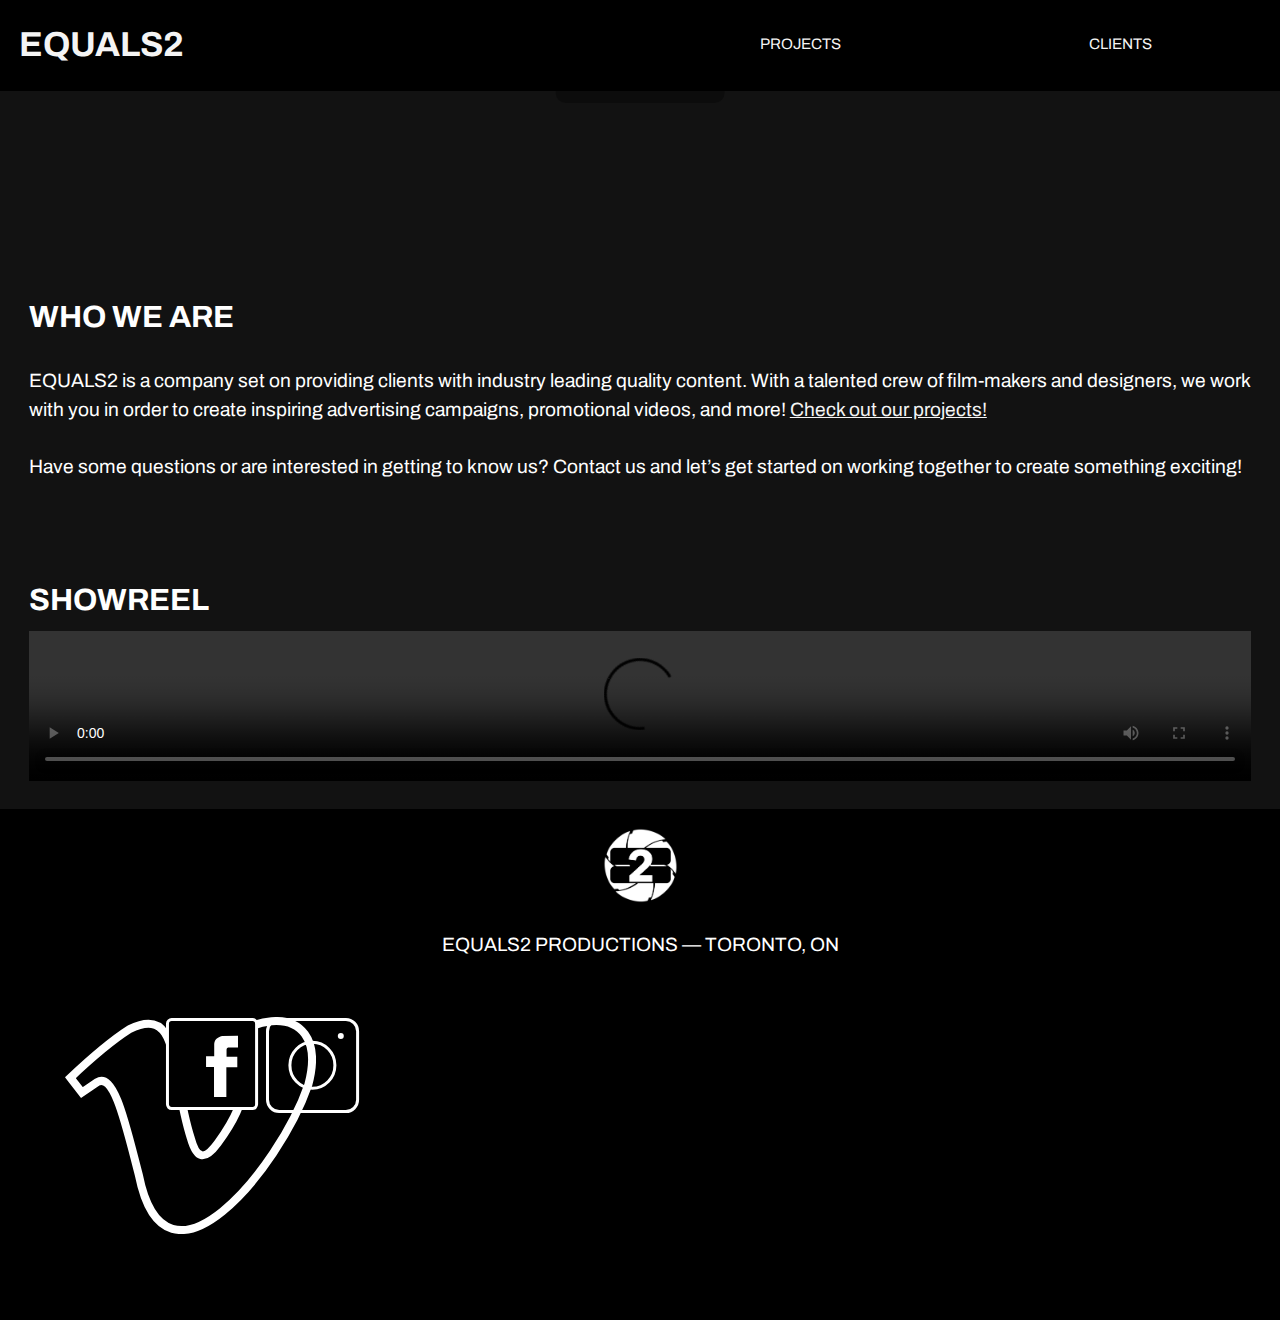
==== commit 8a35b3f6: "Fix page title" ====
--- a/index.html
+++ b/index.html
@@ -62,7 +62,9 @@
 
       <section class="intro gutter">
         <h2>WHO WE ARE</h2>
-        <p>EQUALS2 is a company set on providing clients with industry leading quality content. With a talented crew of film-makers and designers, we work with you in order to create inspiring advertising campaigns, promotional videos, and more! <a href="#projects.html">Check out our projects!</a></p>
+        <article>
+          <p>EQUALS2 is a company set on providing clients with industry leading quality content. With a talented crew of film-makers and designers, we work with you in order to create inspiring advertising campaigns, promotional videos, and more! <a href="#projects.html">Check out our projects!</a></p>
+        </article>
         <p>Have some questions or are interested in getting to know us? Contact us and let’s get started on working together to create something exciting!</p>
       </section>
 
--- a/css/main.css
+++ b/css/main.css
@@ -159,7 +159,7 @@
   right: 0;
   background-color: #000;
   min-width: 100px;
-  box-shadow: 0px 8px 16px 0px rgba(0,0,0,0.5);
+  box-shadow: 0px 8px 16px 0px rgba(0, 0, 0, .5);
   z-index: 1;
 }
 
@@ -424,7 +424,7 @@
   }
 
   .view-show-reel:hover {
-    background-color: rgba(#fff, .3);
+    background-color: rgba(256, 256, 256, .3);
   }
 
   .banner {
@@ -441,7 +441,7 @@
   }
 
   .view-projects:hover {
-    background-color: rgba(#fff, .3);
+    background-color: rgba(256, 256, 256, .3);
   }
 
   .projects-content img {
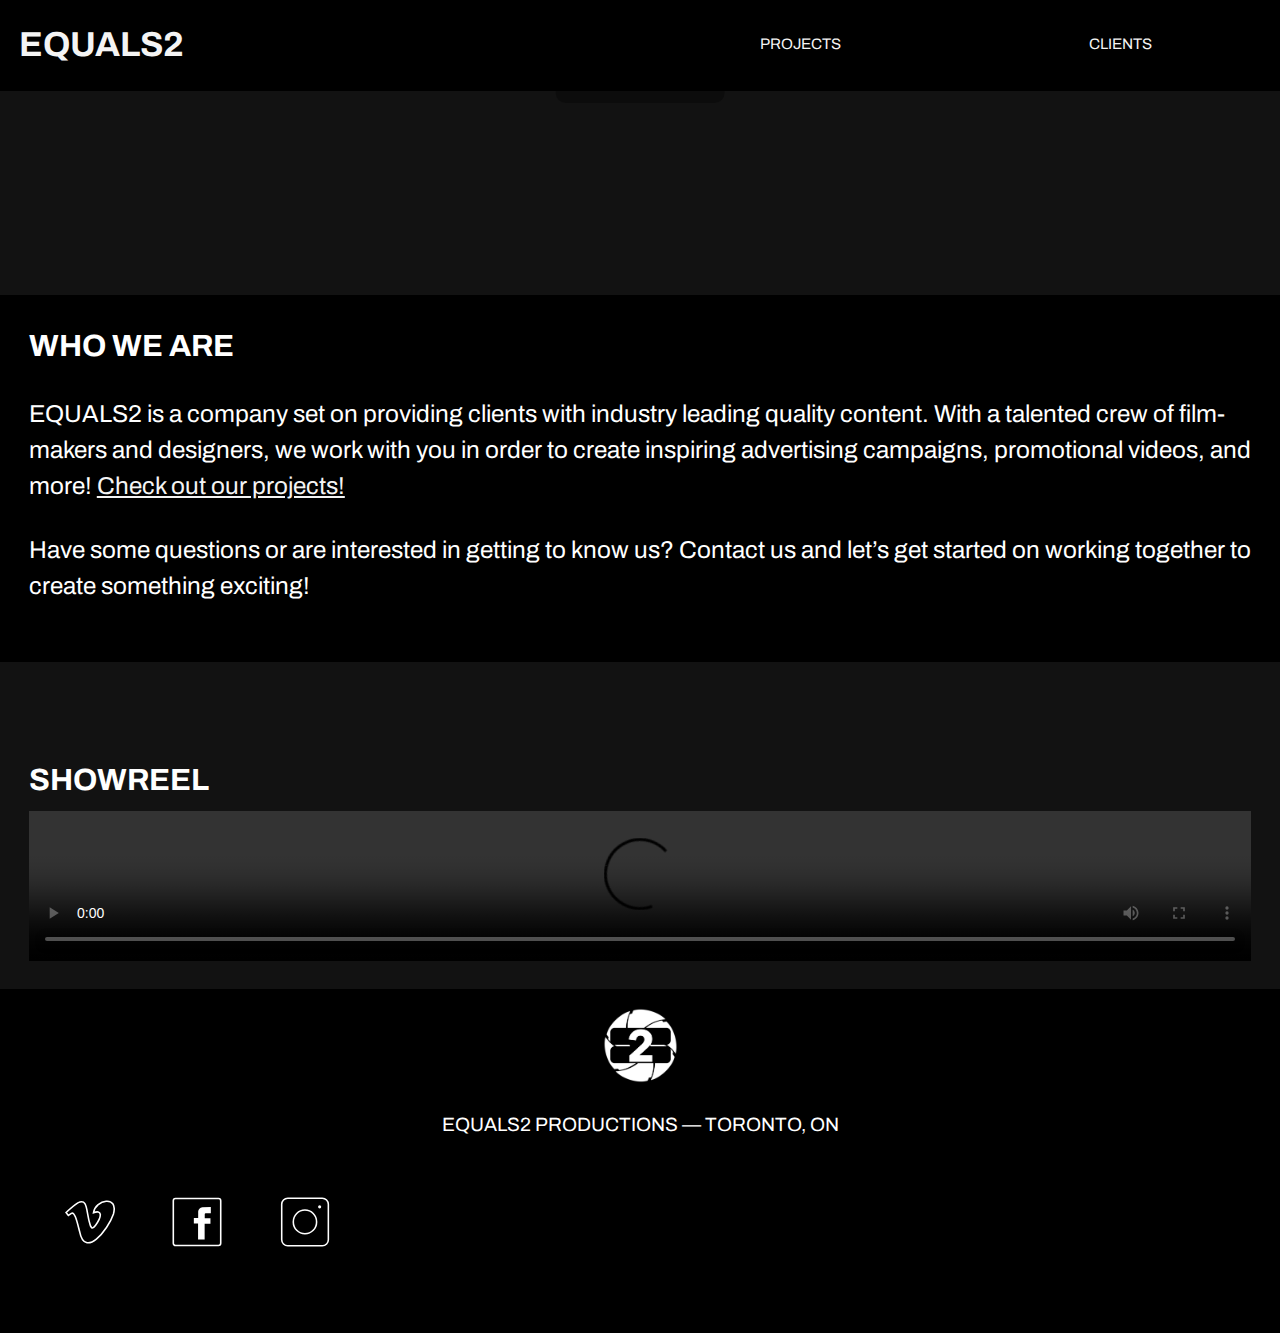
==== commit fe733894: "Fix faulty images" ====
--- a/index.html
+++ b/index.html
@@ -12,8 +12,14 @@
     <link href="https://fonts.googleapis.com/css2?family=Archivo:wght@400;700&display=swap" rel="stylesheet">
   </head>
   <body>
+
+    <ul class="skip-links">
+      <li><a href="#main">Jump to main content</a></li>
+      <li><a href="#nav">Jump to navigation</a></li>
+    </ul>
+
     <header>
-      <nav>
+      <nav role="navigation">
         <ul class="container">
           <li class="text-logo exa">
             <a href="index.html"><strong>EQUALS2</strong></a>
@@ -58,16 +64,15 @@
 
     </header>
 
-    <main>
+    <main role="main">
 
-      <section class="intro gutter">
+      <section class="intro island">
         <h2>WHO WE ARE</h2>
         <article>
-          <p>EQUALS2 is a company set on providing clients with industry leading quality content. With a talented crew of film-makers and designers, we work with you in order to create inspiring advertising campaigns, promotional videos, and more! <a href="#projects.html">Check out our projects!</a></p>
+          <p class="giga">EQUALS2 is a company set on providing clients with industry leading quality content. With a talented crew of film-makers and designers, we work with you in order to create inspiring advertising campaigns, promotional videos, and more! <a href="#projects.html">Check out our projects!</a></p>
         </article>
-        <p>Have some questions or are interested in getting to know us? Contact us and let’s get started on working together to create something exciting!</p>
+        <p class="giga">Have some questions or are interested in getting to know us? Contact us and let’s get started on working together to create something exciting!</p>
       </section>
-
 
       <div id="showreel" class="showreel gutter">
         <h2>SHOWREEL</h2>
@@ -75,9 +80,7 @@
       </div>
     </main>
 
-
-
-    <footer>
+    <footer role="contentinfo">
       <div class="footer-content gutter-1-4">
         <img class="logo-icon" src="images/logo-icon.png" alt="Logo Icon">
         <p class="kilo">EQUALS2 PRODUCTIONS — TORONTO, ON</p>
--- a/css/main.css
+++ b/css/main.css
@@ -9,6 +9,12 @@
 
 body {
   background-color: #121212;
+  position: relative;
+}
+
+.skip-links {
+  position: absolute;
+  top: 0;
 }
 
 nav {
@@ -180,6 +186,10 @@
   display: block;
 }
 
+.intro {
+  background-color: #000;
+}
+
 svg {
   width: 40px;
 }
@@ -240,8 +250,9 @@
   width: 100%;
 }
 
-.icon-pad {
-  width: 100px;
+.icon-pad img {
+  width: 50px;
+  height: 50px;
 }
 
 .view-projects {
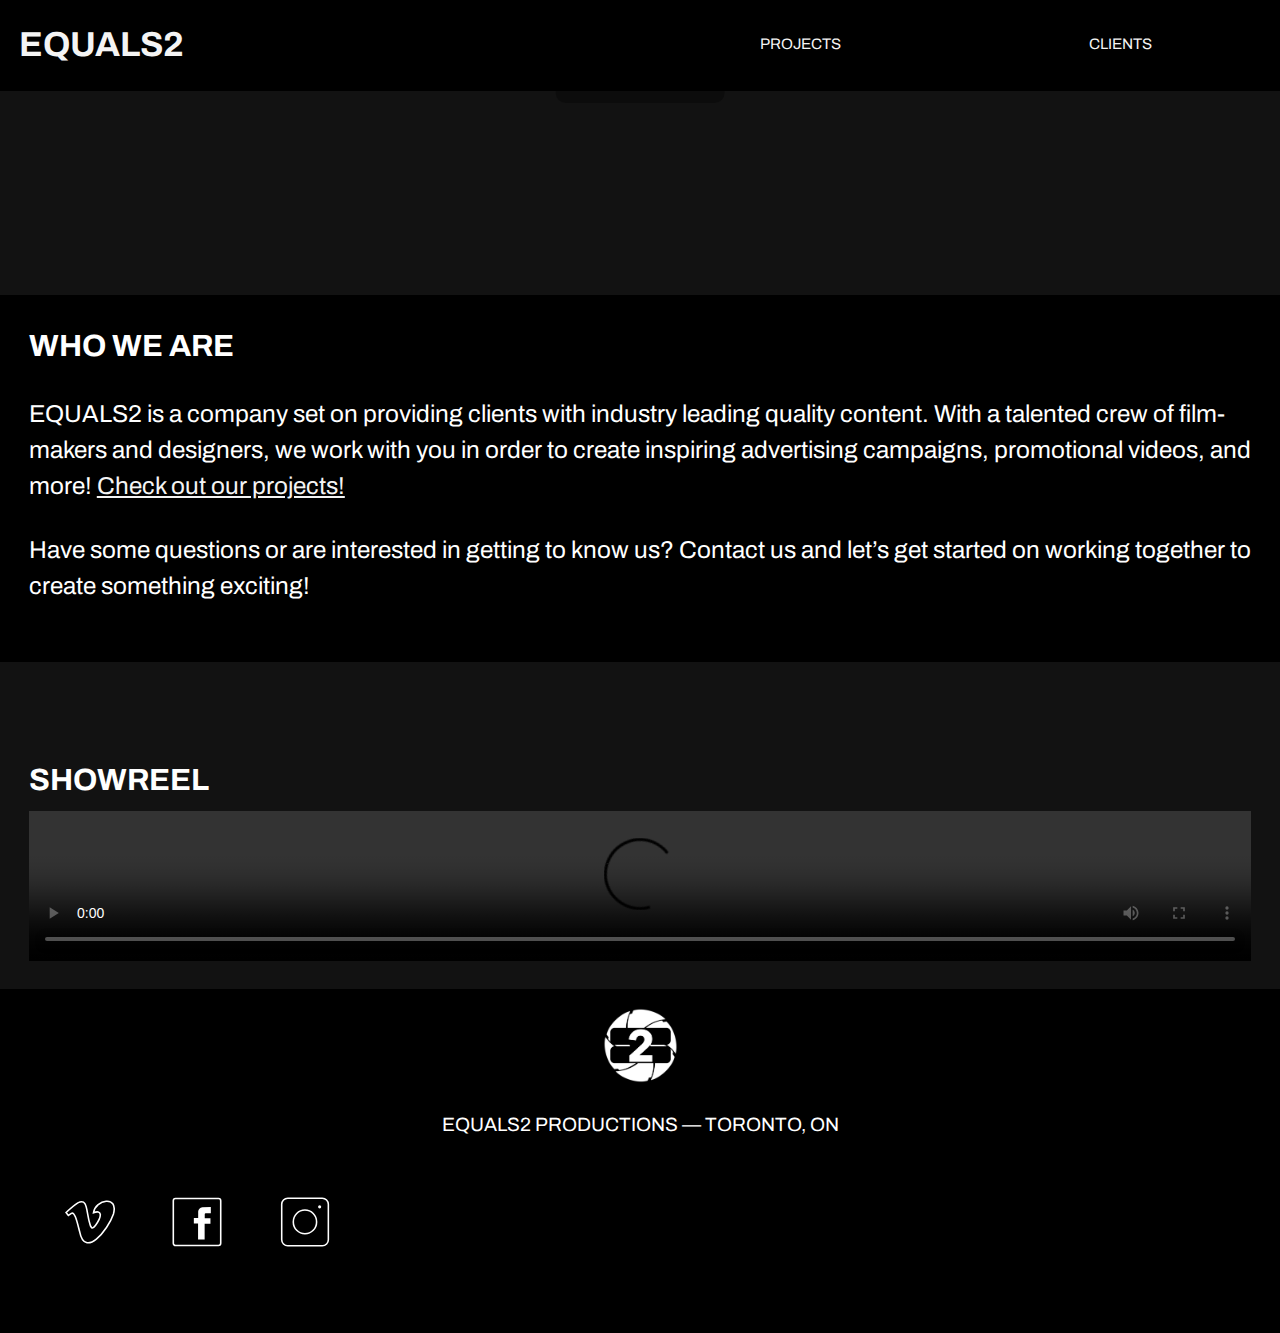
==== commit 4576f179: "Add banner role" ====
--- a/index.html
+++ b/index.html
@@ -18,7 +18,7 @@
       <li><a href="#nav">Jump to navigation</a></li>
     </ul>
 
-    <header>
+    <header role="banner">
       <nav role="navigation">
         <ul class="container">
           <li class="text-logo exa">
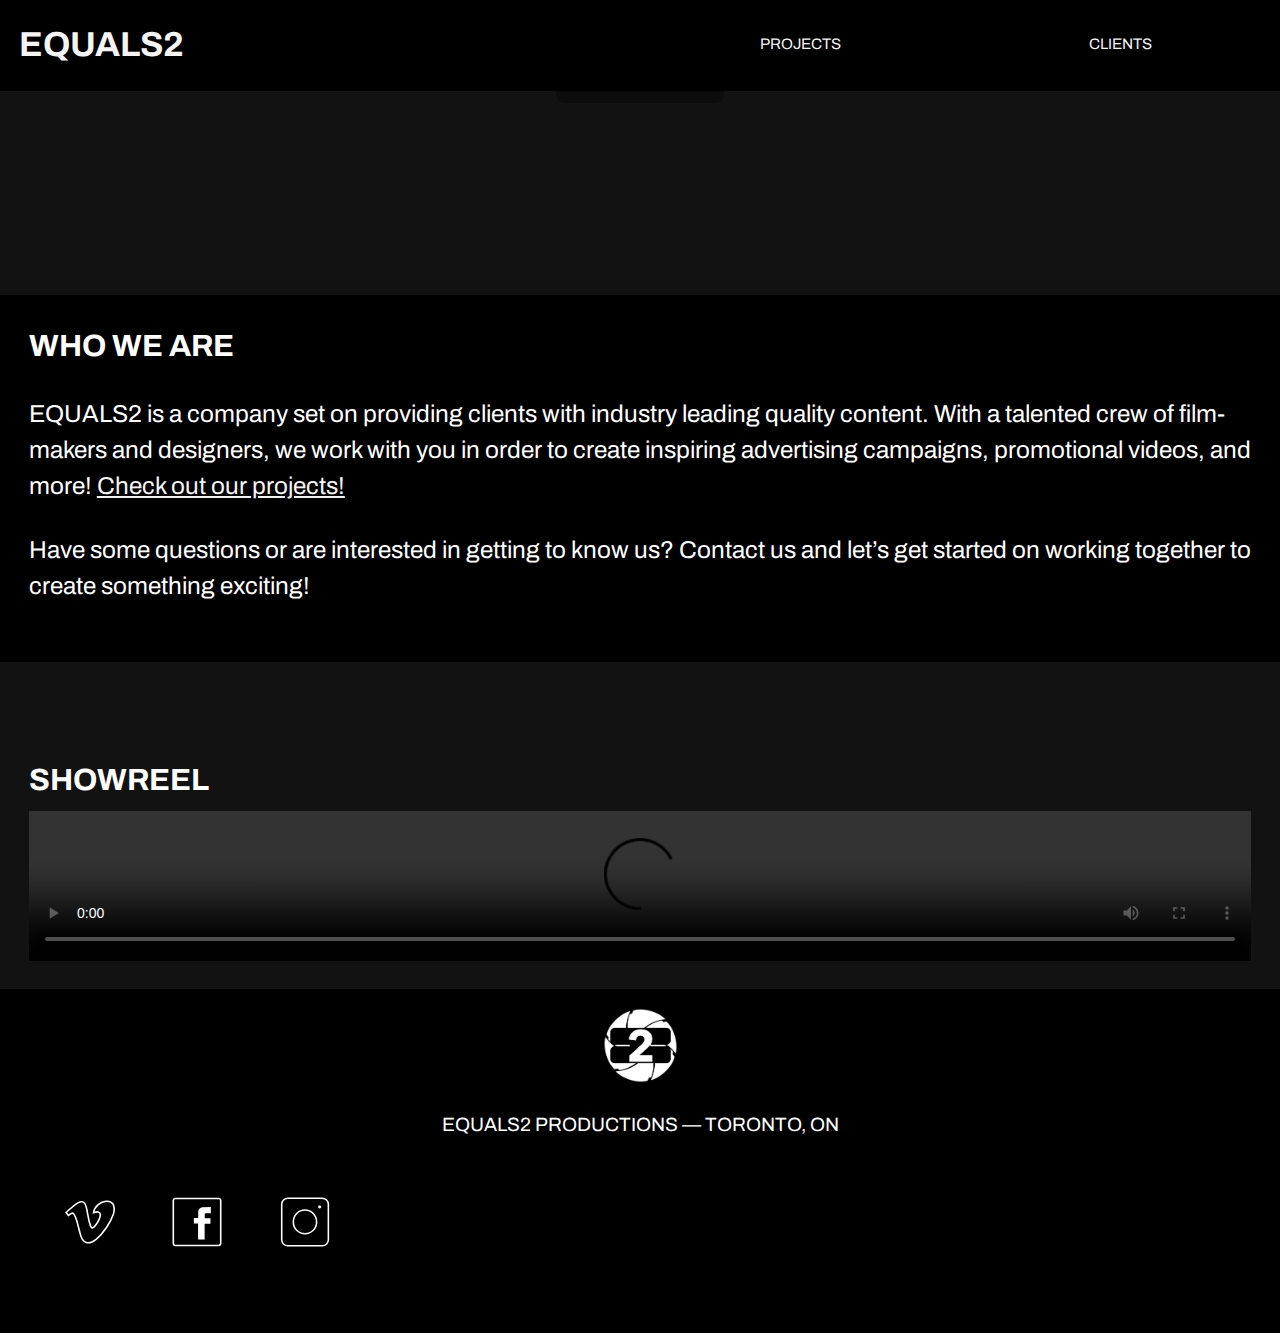
==== commit ef77d6ae: "Create title icon" ====
--- a/index.html
+++ b/index.html
@@ -3,6 +3,8 @@
   <head>
     <meta charset="utf-8">
     <title>Equals2 Productions LTD.</title>
+    <link rel="shortcut icon" type="image/png" href="images/favicon.ico">
+    <link rel="icon" type="image/png" href="images/favicon-196.png">
     <meta name="viewport" content="width=device-width,initial-scale=1">
     <link href="css/modules.css" rel="stylesheet">
     <link href="css/grid.css" rel="stylesheet">
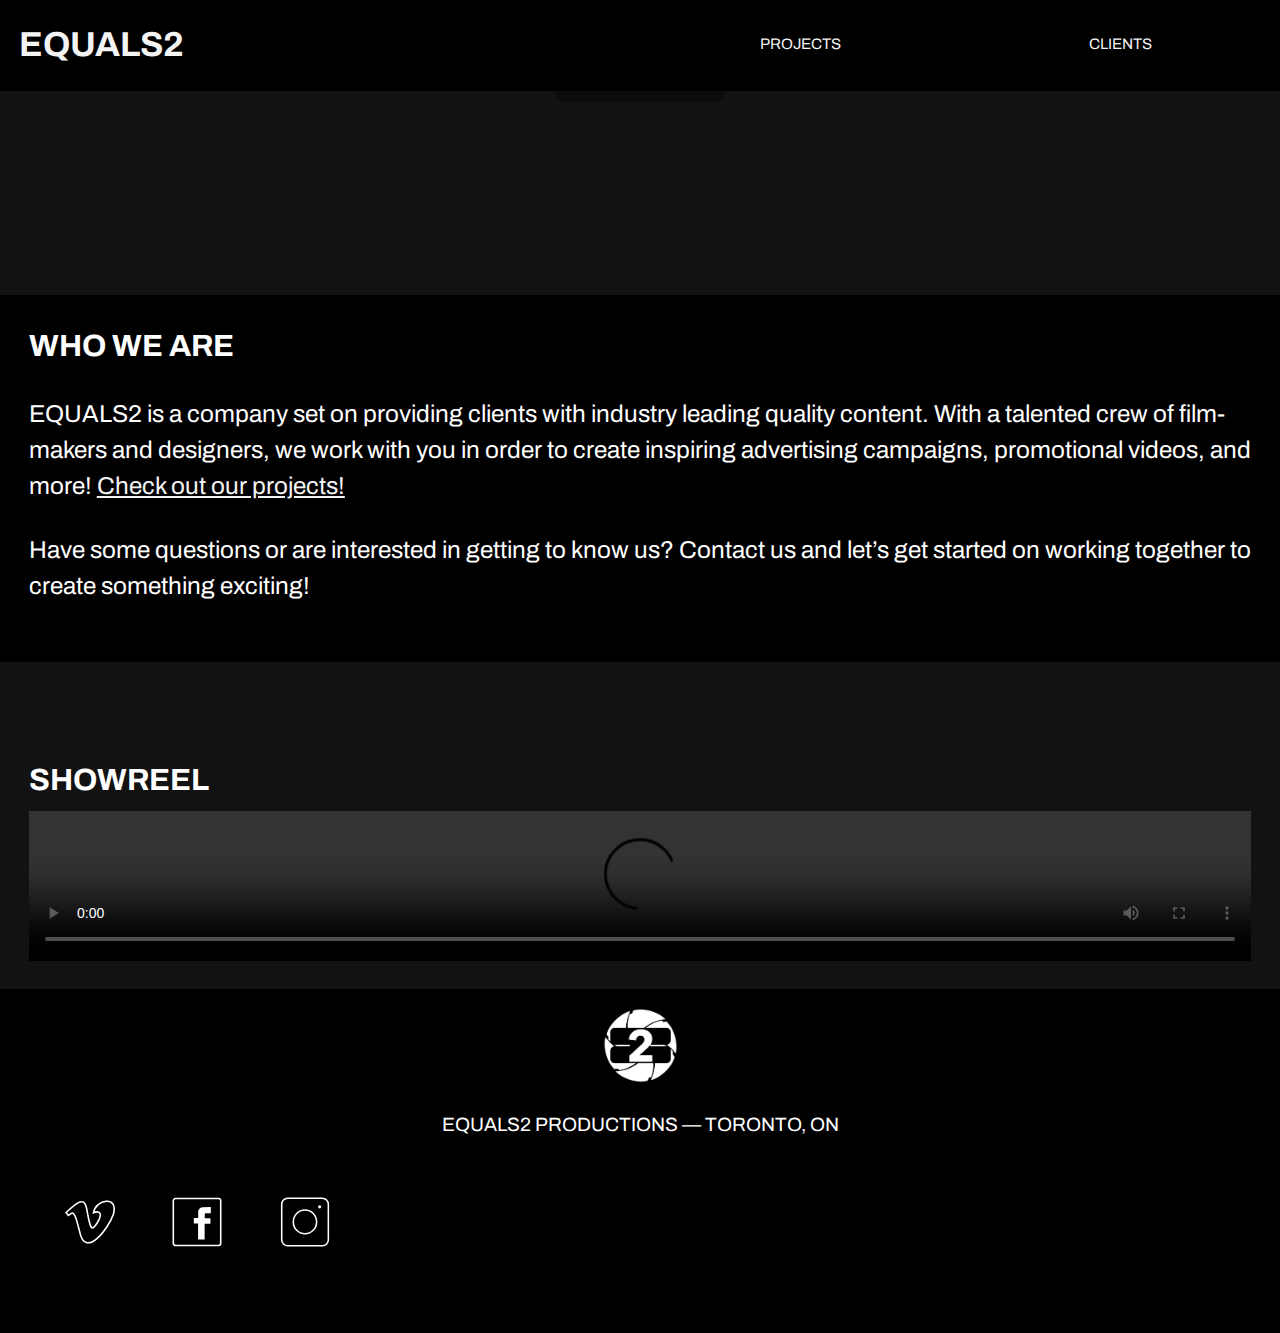
==== commit b274c71e: "Fix favicon size" ====
--- a/index.html
+++ b/index.html
@@ -3,8 +3,8 @@
   <head>
     <meta charset="utf-8">
     <title>Equals2 Productions LTD.</title>
-    <link rel="shortcut icon" type="image/png" href="images/favicon.ico">
-    <link rel="icon" type="image/png" href="images/favicon-196.png">
+    <link rel="shortcut icon" type="image/png" href="favicon.ico">
+    <link rel="icon" type="image/png" href="favicon-196.png">
     <meta name="viewport" content="width=device-width,initial-scale=1">
     <link href="css/modules.css" rel="stylesheet">
     <link href="css/grid.css" rel="stylesheet">
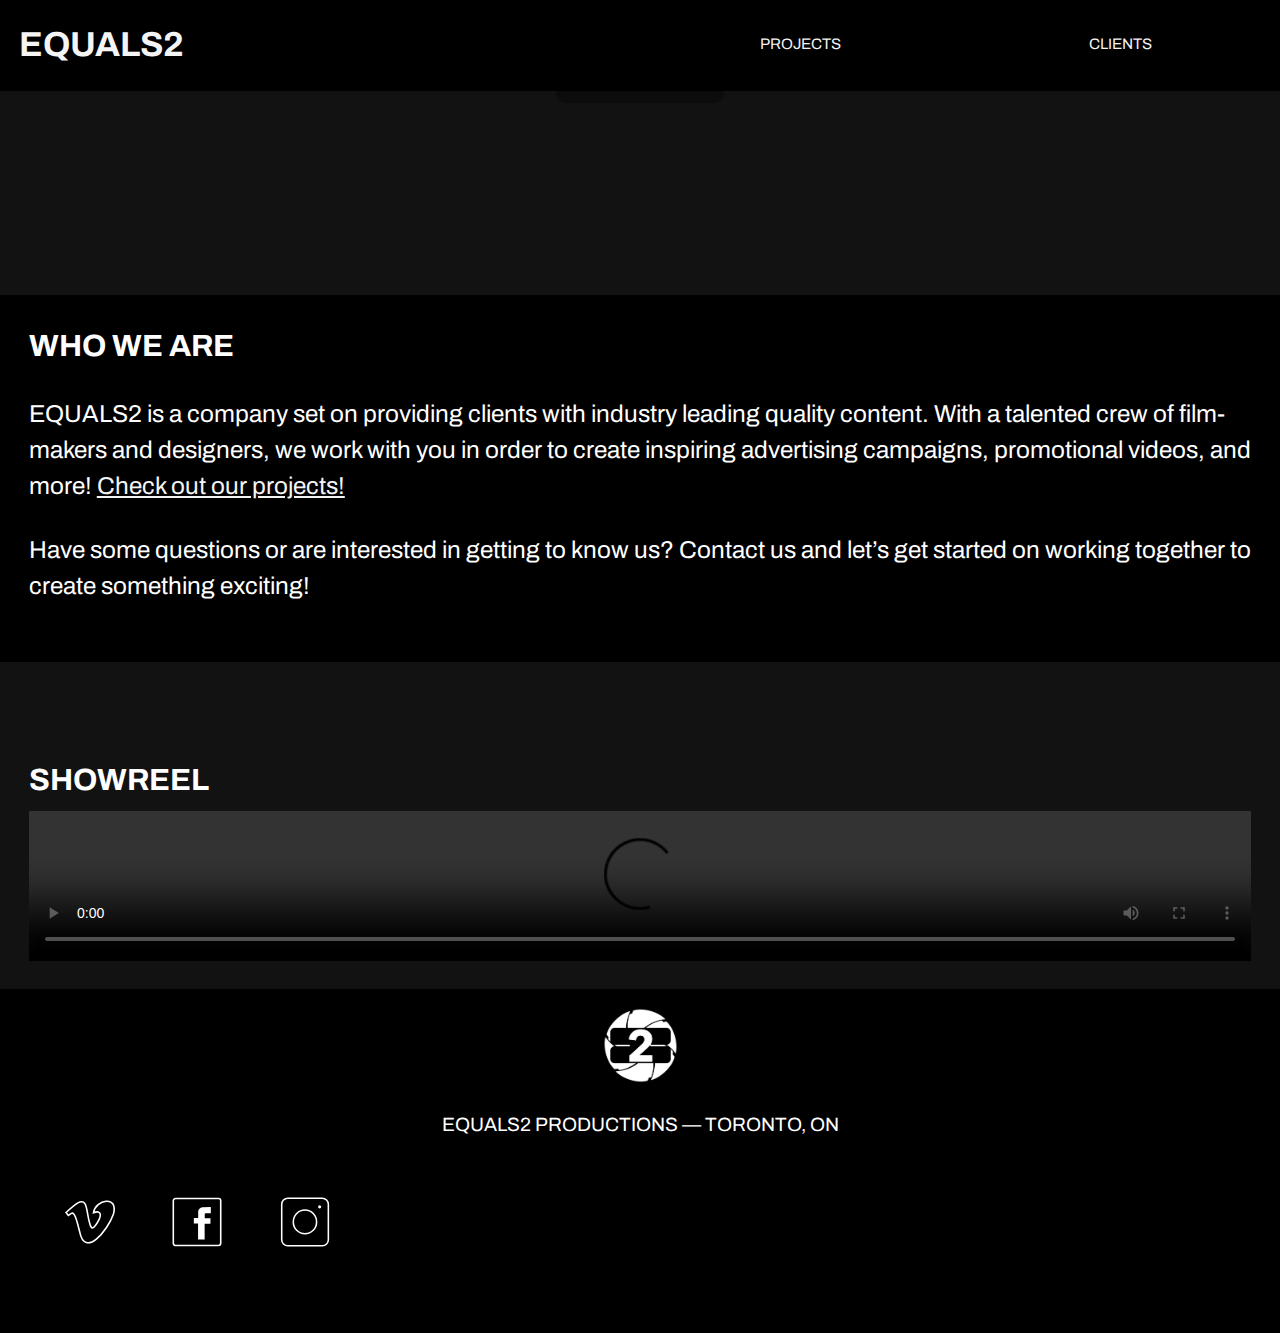
==== commit b630d2f5: "Fix video location" ====
--- a/index.html
+++ b/index.html
@@ -53,7 +53,7 @@
 
       <div class="banner">
         <div class="video">
-          <video class="reel" src="images/banner-video.mp4" autoplay muted loop></video>
+          <video class="reel" src="banner-video.mp4" autoplay muted loop></video>
         </div>
         <div class="banner-text gutter">
           <h1 class="zetta">WE CREATE TO INSPIRE</h1>
@@ -78,7 +78,7 @@
 
       <div id="showreel" class="showreel gutter">
         <h2>SHOWREEL</h2>
-        <video src="images/showreel.mp4" controls="controls"></video>
+        <video src="showreel.mp4" controls="controls"></video>
       </div>
     </main>
 
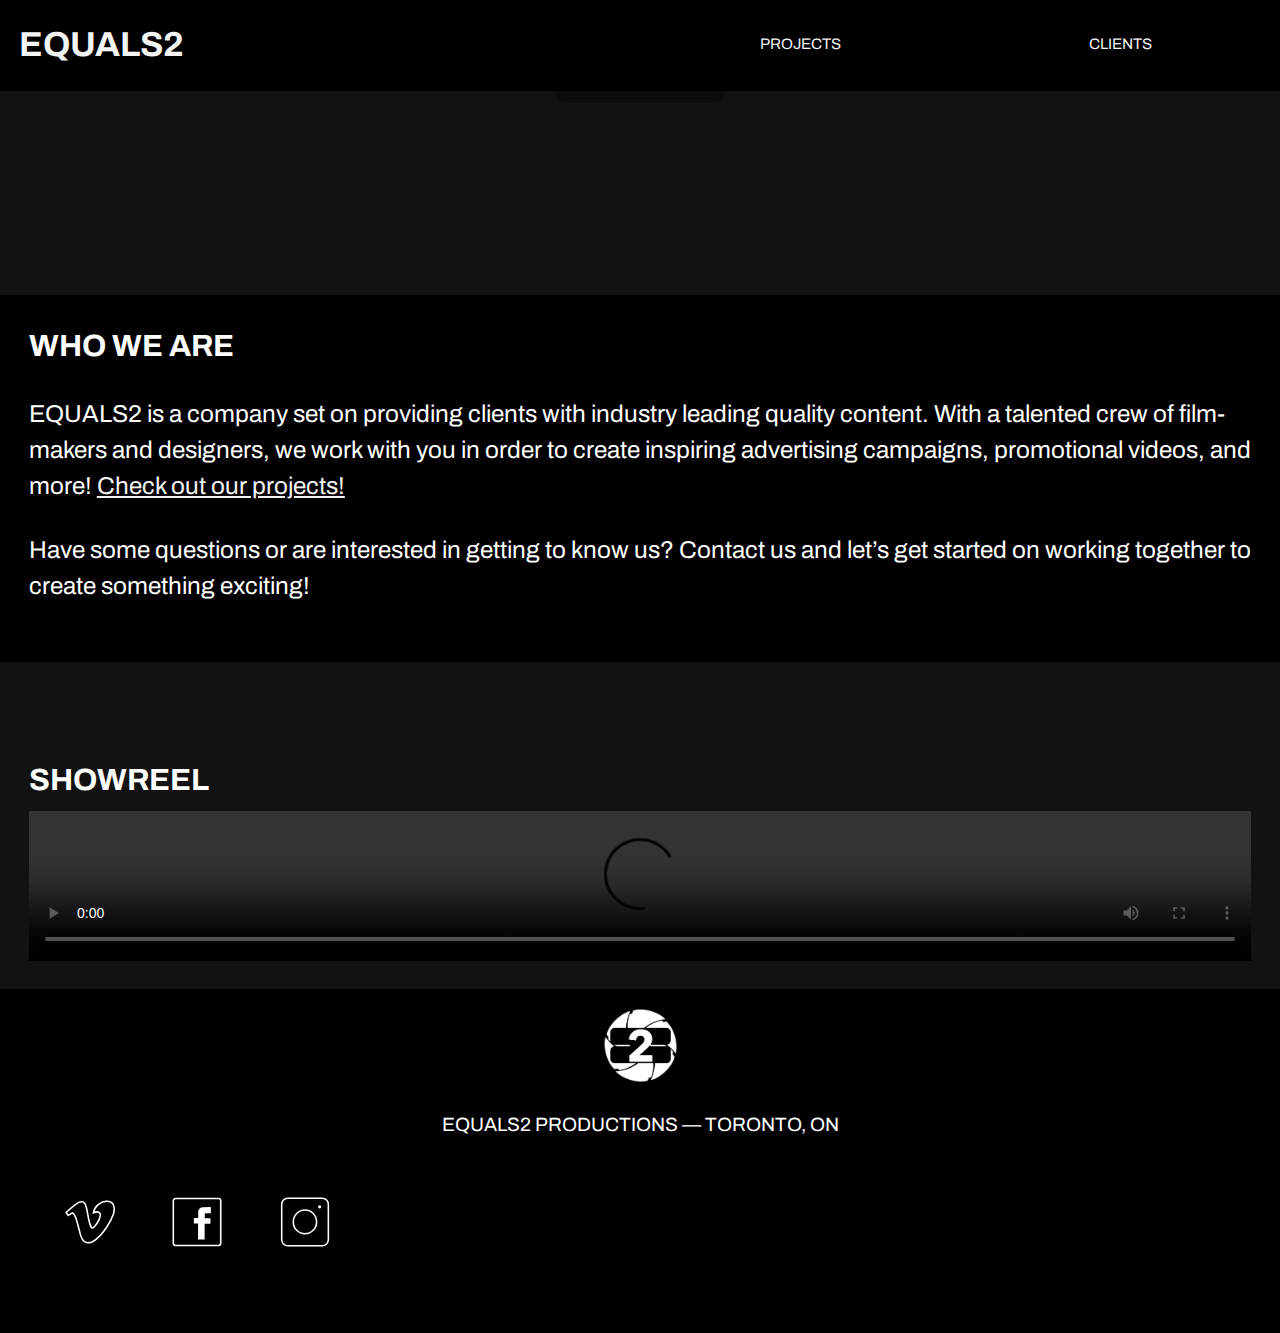
==== commit 94027549: "Fix links to pages" ====
--- a/index.html
+++ b/index.html
@@ -71,7 +71,7 @@
       <section class="intro island">
         <h2>WHO WE ARE</h2>
         <article>
-          <p class="giga">EQUALS2 is a company set on providing clients with industry leading quality content. With a talented crew of film-makers and designers, we work with you in order to create inspiring advertising campaigns, promotional videos, and more! <a href="#projects.html">Check out our projects!</a></p>
+          <p class="giga">EQUALS2 is a company set on providing clients with industry leading quality content. With a talented crew of film-makers and designers, we work with you in order to create inspiring advertising campaigns, promotional videos, and more! <a href="projects.html">Check out our projects!</a></p>
         </article>
         <p class="giga">Have some questions or are interested in getting to know us? Contact us and let’s get started on working together to create something exciting!</p>
       </section>
